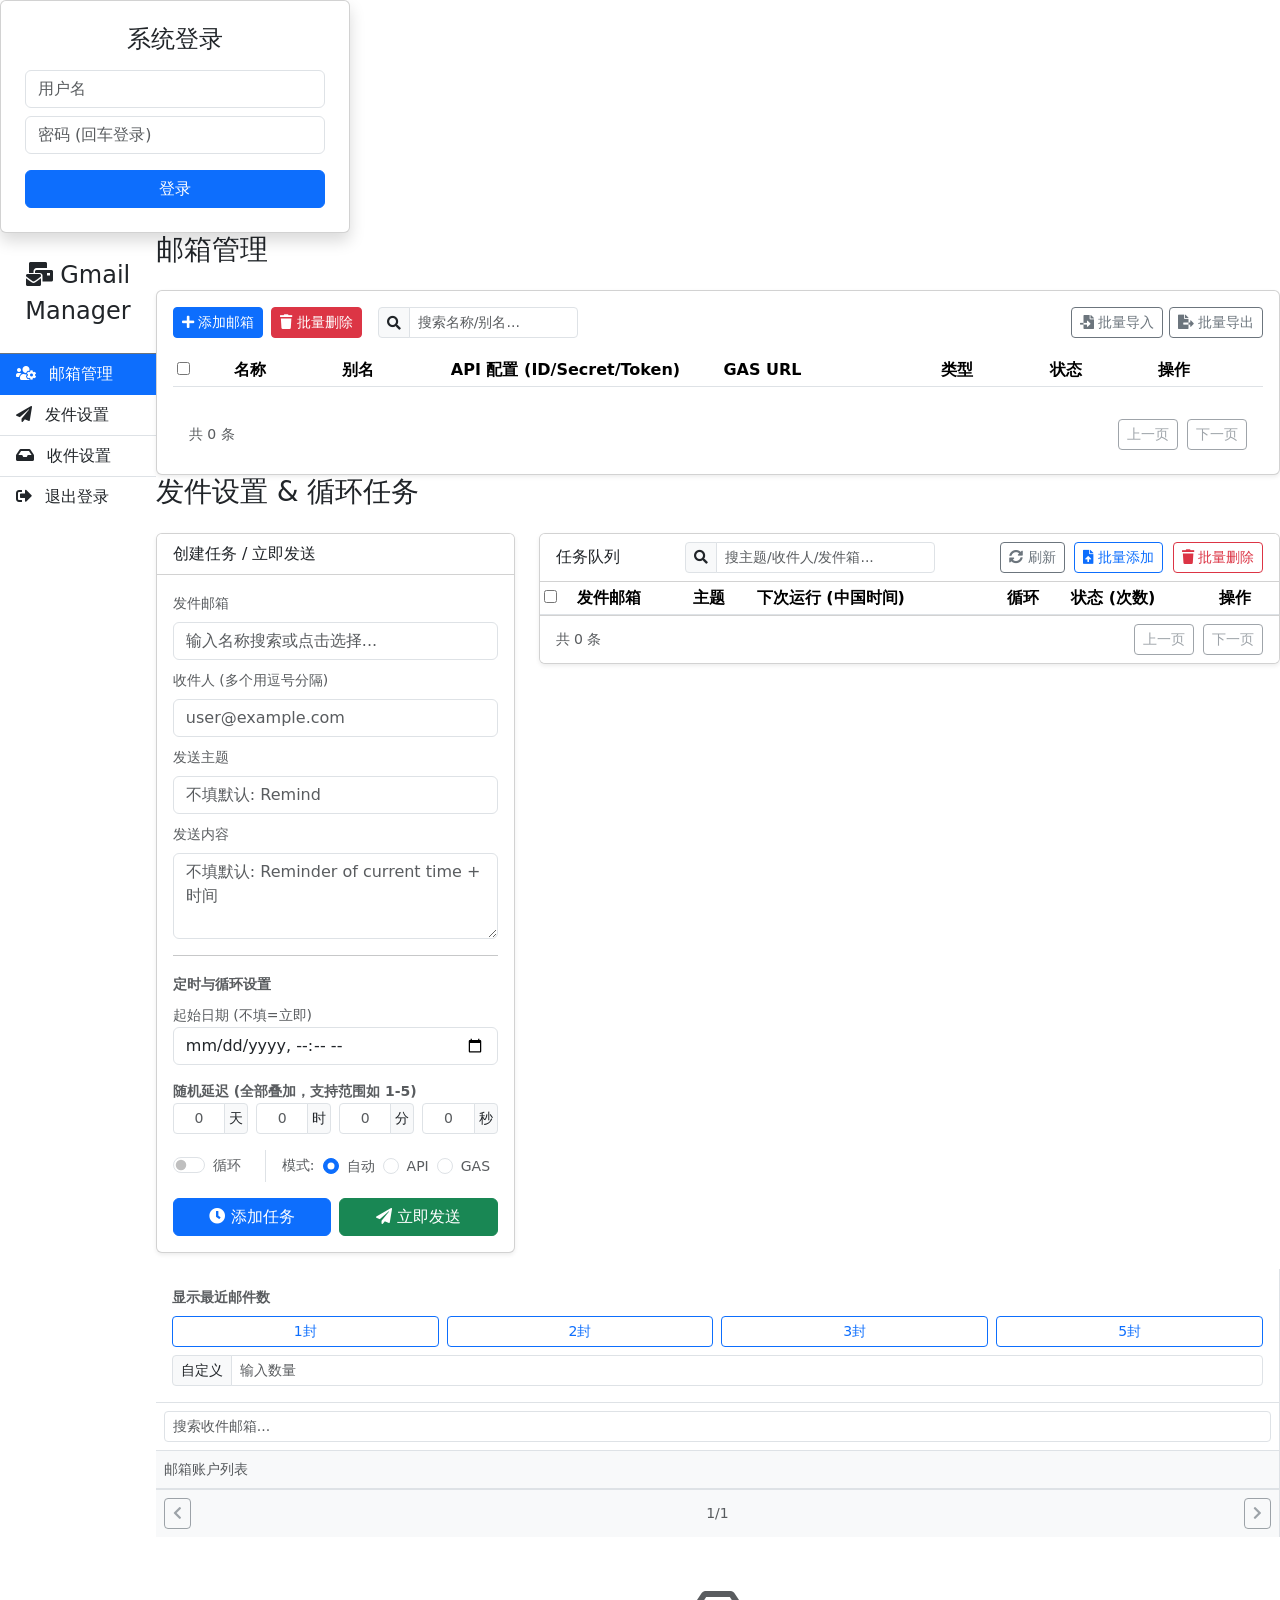
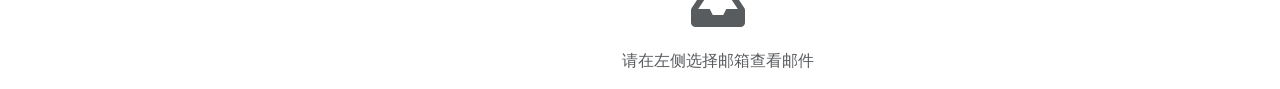
==== admin/index.html @ 2db973b3 "Create index.html" ====
<!DOCTYPE html>
<html lang="zh-CN">
<head>
    <meta charset="UTF-8">
    <meta name="viewport" content="width=device-width, initial-scale=1.0">
    <title>Gmail 管理系统 (Pro)</title>
    <link href="https://cdnjs.cloudflare.com/ajax/libs/bootstrap/5.3.0/css/bootstrap.min.css" rel="stylesheet">
    <link href="../assets/all.min.css" rel="stylesheet">
    <link href="style.css" rel="stylesheet">
</head>
<body>

    <div id="mouse-toast"></div>

    <div id="login-overlay">
        <div class="card p-4 shadow" style="width: 350px;">
            <h4 class="text-center mb-3">系统登录</h4>
            <input type="text" id="admin-user" class="form-control mb-2" placeholder="用户名">
            <input type="password" id="admin-pass" class="form-control mb-3" placeholder="密码 (回车登录)">
            <button class="btn btn-primary w-100" onclick="doLogin()">登录</button>
        </div>
    </div>

    <div class="d-flex" id="wrapper">
        <div id="sidebar-wrapper">
            <div class="sidebar-heading text-center py-4 fs-4 border-bottom border-secondary">
                <i class="fas fa-mail-bulk"></i> Gmail Manager
            </div>
            <div class="list-group list-group-flush">
                <a href="#" class="list-group-item list-group-item-action active" onclick="showSection('section-accounts')"><i class="fas fa-users-cog me-2"></i> 邮箱管理</a>
                <a href="#" class="list-group-item list-group-item-action" onclick="showSection('section-send')"><i class="fas fa-paper-plane me-2"></i> 发件设置</a>
                <a href="#" class="list-group-item list-group-item-action" onclick="showSection('section-receive')"><i class="fas fa-inbox me-2"></i> 收件设置</a>
                <a href="#" class="list-group-item list-group-item-action" onclick="doLogout()"><i class="fas fa-sign-out-alt me-2"></i> 退出登录</a>
            </div>
        </div>

        <div id="page-content-wrapper">
            
            <div id="section-accounts" class="content-section active">
                <h3 class="mb-4">邮箱管理</h3>
                <div class="card shadow-sm">
                    <div class="card-body">
                        <div class="mb-3 d-flex gap-2 align-items-center flex-wrap">
                            <button class="btn btn-sm btn-primary" onclick="openAddModal()"><i class="fas fa-plus"></i> 添加邮箱</button>
                            <button class="btn btn-sm btn-danger" onclick="batchDelAccounts()"><i class="fas fa-trash"></i> 批量删除</button>
                            
                            <div class="input-group input-group-sm ms-2" style="width: 200px;">
                                <span class="input-group-text"><i class="fas fa-search"></i></span>
                                <input type="text" class="form-control" placeholder="搜索名称/别名..." onkeyup="filterAccounts(this.value)">
                            </div>

                            <div class="ms-auto">
                                <button class="btn btn-sm btn-outline-secondary" onclick="openBatchAccountModal()"><i class="fas fa-file-import"></i> 批量导入</button>
                                <button class="btn btn-sm btn-outline-secondary" onclick="exportAccounts()"><i class="fas fa-file-export"></i> 批量导出</button>
                            </div>
                        </div>
                        
                        <table class="table table-hover table-sm align-middle">
                            <thead>
                                <tr>
                                    <th><input type="checkbox" id="check-all-acc" onchange="toggleAll('acc')"></th>
                                    <th>名称</th>
                                    <th>别名</th>
                                    <th style="width: 25%">API 配置 (ID/Secret/Token)</th>
                                    <th style="width: 20%">GAS URL</th>
                                    <th>类型</th>
                                    <th>状态</th>
                                    <th>操作</th>
                                </tr>
                            </thead>
                            <tbody id="account-list-body"></tbody>
                        </table>
                        
                        <div class="card-footer bg-white d-flex justify-content-between align-items-center border-top-0 pt-3" id="acc-pagination-container">
                            <small class="text-muted" id="acc-page-info">共 0 条</small>
                            <div>
                                <button class="btn btn-sm btn-outline-secondary" id="btn-prev-acc" onclick="changeAccountPage(-1)" disabled>上一页</button>
                                <button class="btn btn-sm btn-outline-secondary ms-1" id="btn-next-acc" onclick="changeAccountPage(1)" disabled>下一页</button>
                            </div>
                        </div>
                    </div>
                </div>
            </div>

            <div id="section-send" class="content-section">
                <h3 class="mb-4">发件设置 & 循环任务</h3>
                <div class="row">
                    <div class="col-md-4">
                        <div class="card shadow-sm mb-3">
                            <div class="card-header bg-white" id="task-card-title">创建任务 / 立即发送</div>
                            <div class="card-body">
                                <input type="hidden" id="edit-task-id">
                                <label class="form-label text-muted small">发件邮箱</label>
                                <input class="form-control mb-2" list="account-list-options" id="send-account-input" placeholder="输入名称搜索或点击选择...">
                                <datalist id="account-list-options"></datalist>
                                <label class="form-label text-muted small">收件人 (多个用逗号分隔)</label>
                                <input type="text" class="form-control mb-2" id="send-to" placeholder="user@example.com">
                                <label class="form-label text-muted small">发送主题</label>
                                <input type="text" class="form-control mb-2" id="send-subject" placeholder="不填默认: Remind">
                                <label class="form-label text-muted small">发送内容</label>
                                <textarea class="form-control mb-2" id="send-content" rows="3" placeholder="不填默认: Reminder of current time + 时间"></textarea>
                                <hr>
                                <label class="form-label fw-bold text-muted small">定时与循环设置</label>
                                <div class="mb-2">
                                    <label class="small text-muted">起始日期 (不填=立即)</label>
                                    <input type="datetime-local" class="form-control" id="date-a">
                                </div>
                                
                                <label class="small text-muted fw-bold mt-2">随机延迟 (全部叠加，支持范围如 1-5)</label>
                                <div class="row g-2 mb-3">
                                    <div class="col-3">
                                        <div class="input-group input-group-sm">
                                            <input type="text" class="form-control text-center" id="delay-d" placeholder="0">
                                            <span class="input-group-text px-1">天</span>
                                        </div>
                                    </div>
                                    <div class="col-3">
                                        <div class="input-group input-group-sm">
                                            <input type="text" class="form-control text-center" id="delay-h" placeholder="0">
                                            <span class="input-group-text px-1">时</span>
                                        </div>
                                    </div>
                                    <div class="col-3">
                                        <div class="input-group input-group-sm">
                                            <input type="text" class="form-control text-center" id="delay-m" placeholder="0">
                                            <span class="input-group-text px-1">分</span>
                                        </div>
                                    </div>
                                    <div class="col-3">
                                        <div class="input-group input-group-sm">
                                            <input type="text" class="form-control text-center" id="delay-s" placeholder="0">
                                            <span class="input-group-text px-1">秒</span>
                                        </div>
                                    </div>
                                </div>

                                <div class="mb-3 d-flex align-items-center flex-wrap">
                                    <div class="form-check form-switch me-4">
                                        <input class="form-check-input" type="checkbox" id="loop-switch">
                                        <label class="form-check-label small text-muted" for="loop-switch">循环</label>
                                    </div>
                                    <div class="d-flex align-items-center gap-2 border-start ps-3 py-1">
                                        <span class="text-muted small">模式:</span>
                                        <div class="form-check mb-0">
                                            <input class="form-check-input" type="radio" name="pref-mode" id="pref-auto" checked>
                                            <label class="form-check-label small text-muted" for="pref-auto">自动</label>
                                        </div>
                                        <div class="form-check mb-0">
                                            <input class="form-check-input" type="radio" name="pref-mode" id="pref-api">
                                            <label class="form-check-label small text-muted" for="pref-api">API</label>
                                        </div>
                                        <div class="form-check mb-0">
                                            <input class="form-check-input" type="radio" name="pref-mode" id="pref-gas">
                                            <label class="form-check-label small text-muted" for="pref-gas">GAS</label>
                                        </div>
                                    </div>
                                </div>
                                <div class="d-flex gap-2">
                                    <button class="btn btn-primary flex-fill" id="btn-save-task" onclick="saveTask()"><i class="fas fa-clock"></i> 添加任务</button>
                                    <button class="btn btn-secondary flex-fill d-none" id="btn-cancel-edit" onclick="cancelEditTask()">取消</button>
                                    <button class="btn btn-success flex-fill" onclick="sendNow()"><i class="fas fa-paper-plane"></i> 立即发送</button>
                                </div>
                            </div>
                        </div>
                    </div>
                    <div class="col-md-8">
                        <div class="card shadow-sm">
                            <div class="card-header bg-white d-flex justify-content-between align-items-center">
                                <span>任务队列</span>
                                
                                <div class="input-group input-group-sm mx-2" style="width: 250px;">
                                    <span class="input-group-text"><i class="fas fa-search"></i></span>
                                    <input type="text" class="form-control" placeholder="搜主题/收件人/发件箱..." onkeyup="filterTasks(this.value)">
                                </div>

                                <div>
                                    <button class="btn btn-sm btn-outline-secondary me-1" onclick="loadTasks(currentTaskPage)"><i class="fas fa-sync-alt"></i> 刷新</button>
                                    <button class="btn btn-sm btn-outline-primary me-1" onclick="openBatchTaskModal()"><i class="fas fa-file-upload"></i> 批量添加</button>
                                    <button class="btn btn-sm btn-outline-danger" onclick="batchDelTasks()"><i class="fas fa-trash"></i> 批量删除</button>
                                </div>
                            </div>
                            <div class="card-body p-0" style="overflow-x: auto;">
                                <table class="table table-sm table-striped m-0">
                                    <thead>
                                        <tr>
                                            <th><input type="checkbox" id="check-all-task" onchange="toggleAll('task')"></th>
                                            <th>发件邮箱</th>
                                            <th>主题</th>
                                            <th>下次运行 (中国时间)</th>
                                            <th>循环</th>
                                            <th>状态 (次数)</th>
                                            <th>操作</th>
                                        </tr>
                                    </thead>
                                    <tbody id="task-list-body"></tbody>
                                </table>
                            </div>
                            <div class="card-footer bg-white d-flex justify-content-between align-items-center">
                                <small class="text-muted" id="task-page-info">共 0 条</small>
                                <div>
                                    <button class="btn btn-sm btn-outline-secondary" id="btn-prev-task" onclick="changeTaskPage(-1)" disabled>上一页</button>
                                    <button class="btn btn-sm btn-outline-secondary ms-1" id="btn-next-task" onclick="changeTaskPage(1)" disabled>下一页</button>
                                </div>
                            </div>
                        </div>
                    </div>
                </div>
            </div>

            <div id="section-receive" class="content-section p-0">
                <div class="split-view">
                    <div class="col-c bg-light border-end">
                        <div class="p-3 border-bottom bg-white">
                            <label class="form-label small text-muted mb-2 fw-bold">显示最近邮件数</label>
                            <div class="d-flex gap-2 mb-2">
                                <button class="btn btn-outline-primary btn-sm flex-fill limit-btn" onclick="setLimit(1)">1封</button>
                                <button class="btn btn-outline-primary btn-sm flex-fill limit-btn" onclick="setLimit(2)">2封</button>
                                <button class="btn btn-outline-primary btn-sm flex-fill limit-btn" onclick="setLimit(3)">3封</button>
                                <button class="btn btn-outline-primary btn-sm flex-fill limit-btn" onclick="setLimit(5)">5封</button>
                            </div>
                            <div class="input-group input-group-sm">
                                <span class="input-group-text">自定义</span>
                                <input type="number" class="form-control" id="custom-limit-input" placeholder="输入数量" onchange="setCustomLimit(this.value)">
                            </div>
                        </div>

                        <div class="p-2 border-bottom bg-white">
                            <input type="text" class="form-control form-control-sm" placeholder="搜索收件邮箱..." onkeyup="filterInboxAccounts(this.value)">
                        </div>
                        
                        <div class="p-2 text-muted small bg-light border-bottom d-flex justify-content-between align-items-center">
                            <span>邮箱账户列表</span>
                        </div>
                        
                        <div id="inbox-account-list" class="list-group list-group-flush flex-grow-1" style="font-size: 0.85rem; overflow-y: auto;"></div>
                        
                        <div class="p-2 border-top bg-light d-flex justify-content-between align-items-center mt-auto">
                            <button class="btn btn-sm btn-outline-secondary" id="btn-prev-inbox" onclick="changeInboxPage(-1)" disabled><i class="fas fa-chevron-left"></i></button>
                            <span class="small text-muted" id="inbox-page-info">1/1</span>
                            <button class="btn btn-sm btn-outline-secondary" id="btn-next-inbox" onclick="changeInboxPage(1)" disabled><i class="fas fa-chevron-right"></i></button>
                        </div>
                    </div>
                    
                    <div class="col-d bg-white">
                        <div id="email-content-view">
                            <div class="text-center mt-5 text-muted">
                                <i class="fas fa-inbox fa-3x mb-3"></i>
                                <p>请在左侧选择邮箱查看邮件</p>
                            </div>
                        </div>
                    </div>
                </div>
            </div>

        </div>
    </div>

    <div class="modal fade" id="addAccountModal" tabindex="-1">
        <div class="modal-dialog">
            <div class="modal-content">
                <div class="modal-header">
                    <h5 class="modal-title" id="accModalTitle">添加邮箱</h5>
                    <button type="button" class="btn-close" data-bs-dismiss="modal"></button>
                </div>
                <div class="modal-body">
                    <input type="hidden" id="acc-id">
                    <div class="mb-3">
                        <label class="form-label small text-muted">基本信息</label>
                        <input type="text" class="form-control mb-2" id="acc-name" placeholder="邮箱名 (唯一)">
                        <input type="text" class="form-control" id="acc-alias" placeholder="别名 (可选)">
                    </div>
                    
                    <div class="mb-3 p-2 border rounded bg-light">
                        <label class="form-label small fw-bold mb-1">Gmail API 设置 (可选)</label>
                        <div class="form-text mb-2" style="font-size:0.75rem">格式: Client ID, Client Secret, Refresh Token (逗号分隔)</div>
                        <textarea class="form-control" id="acc-api-config" rows="2" placeholder="ID,Secret,Token"></textarea>
                    </div>

                    <div class="mb-3 p-2 border rounded bg-light">
                        <label class="form-label small fw-bold mb-1">Gmail App (GAS) 设置 (可选)</label>
                        <input type="text" class="form-control" id="acc-gas-url" placeholder="https://script.google.com/macros/s/...">
                    </div>

                    <div class="form-check form-switch">
                        <input class="form-check-input" type="checkbox" id="acc-status" checked>
                        <label class="form-check-label text-muted">启用</label>
                    </div>
                </div>
                <div class="modal-footer">
                    <button type="button" class="btn btn-primary" onclick="saveAccount()">保存</button>
                </div>
            </div>
        </div>
    </div>

    <div class="modal fade" id="batchTaskModal" tabindex="-1">
        <div class="modal-dialog">
            <div class="modal-content">
                <div class="modal-header">
                    <h5 class="modal-title">批量添加任务 (JSON)</h5>
                    <button type="button" class="btn-close" data-bs-dismiss="modal"></button>
                </div>
                <div class="modal-body">
                    <p class="small text-muted">格式: <code>[{"account_id":1, "to_email":"a@b.com", "subject":"Hi", ...}]</code></p>
                    <textarea id="batch-task-json" class="form-control" rows="10" placeholder="在此粘贴 JSON 数组"></textarea>
                </div>
                <div class="modal-footer">
                    <button type="button" class="btn btn-primary" onclick="submitBatchTasks()">提交</button>
                </div>
            </div>
        </div>
    </div>

    <div class="modal fade" id="batchAccountImportModal" tabindex="-1">
        <div class="modal-dialog">
            <div class="modal-content">
                <div class="modal-header">
                    <h5 class="modal-title">批量导入邮箱账户</h5>
                    <button type="button" class="btn-close" data-bs-dismiss="modal"></button>
                </div>
                <div class="modal-body">
                    <ul class="nav nav-tabs mb-3" id="importTabs" role="tablist">
                        <li class="nav-item">
                            <button class="nav-link active" data-bs-toggle="tab" data-bs-target="#tab-paste" type="button">粘贴 JSON</button>
                        </li>
                        <li class="nav-item">
                            <button class="nav-link" data-bs-toggle="tab" data-bs-target="#tab-file" type="button">上传文件</button>
                        </li>
                    </ul>
                    
                    <div class="tab-content">
                        <div class="tab-pane fade show active" id="tab-paste">
                            <p class="small text-muted">请粘贴 JSON 数组格式的账户数据：</p>
                            <textarea id="import-acc-json" class="form-control" rows="10" placeholder='[{"name":"...", "api_config":"..."}]'></textarea>
                        </div>
                        <div class="tab-pane fade" id="tab-file">
                            <div class="mb-3">
                                <label for="import-acc-file-input" class="form-label">选择 JSON 文件</label>
                                <input class="form-control" type="file" id="import-acc-file-input" accept=".json">
                            </div>
                        </div>
                    </div>
                </div>
                <div class="modal-footer">
                    <button type="button" class="btn btn-secondary" data-bs-dismiss="modal">取消</button>
                    <button type="button" class="btn btn-primary" onclick="submitBatchAccountImport()">开始导入</button>
                </div>
            </div>
        </div>
    </div>

    <script src="https://cdnjs.cloudflare.com/ajax/libs/jquery/3.6.0/jquery.min.js"></script>
    <script src="https://cdnjs.cloudflare.com/ajax/libs/bootstrap/5.3.0/js/bootstrap.bundle.min.js"></script>
    <script src="script.js"></script>
</body>
</html>
---- assets/all.min.css ----
.fa,.fab,.fal,.far,.fas{-moz-osx-font-smoothing:grayscale;-webkit-font-smoothing:antialiased;display:inline-block;font-style:normal;font-variant:normal;text-rendering:auto;line-height:1}.fa-lg{font-size:1.33333em;line-height:.75em;vertical-align:-.0667em}.fa-xs{font-size:.75em}.fa-sm{font-size:.875em}.fa-1x{font-size:1em}.fa-2x{font-size:2em}.fa-3x{font-size:3em}.fa-4x{font-size:4em}.fa-5x{font-size:5em}.fa-6x{font-size:6em}.fa-7x{font-size:7em}.fa-8x{font-size:8em}.fa-9x{font-size:9em}.fa-10x{font-size:10em}.fa-fw{text-align:center;width:1.25em}.fa-ul{list-style-type:none;margin-left:2.5em;padding-left:0}.fa-ul>li{position:relative}.fa-li{left:-2em;position:absolute;text-align:center;width:2em;line-height:inherit}.fa-border{border:.08em solid #eee;border-radius:.1em;padding:.2em .25em .15em}.fa-pull-left{float:left}.fa-pull-right{float:right}.fa.fa-pull-left,.fab.fa-pull-left,.fal.fa-pull-left,.far.fa-pull-left,.fas.fa-pull-left{margin-right:.3em}.fa.fa-pull-right,.fab.fa-pull-right,.fal.fa-pull-right,.far.fa-pull-right,.fas.fa-pull-right{margin-left:.3em}.fa-spin{animation:fa-spin 2s infinite linear}.fa-pulse{animation:fa-spin 1s infinite steps(8)}@keyframes fa-spin{0%{transform:rotate(0deg)}to{transform:rotate(1turn)}}.fa-rotate-90{-ms-filter:"progid:DXImageTransform.Microsoft.BasicImage(rotation=1)";transform:rotate(90deg)}.fa-rotate-180{-ms-filter:"progid:DXImageTransform.Microsoft.BasicImage(rotation=2)";transform:rotate(180deg)}.fa-rotate-270{-ms-filter:"progid:DXImageTransform.Microsoft.BasicImage(rotation=3)";transform:rotate(270deg)}.fa-flip-horizontal{-ms-filter:"progid:DXImageTransform.Microsoft.BasicImage(rotation=0, mirror=1)";transform:scaleX(-1)}.fa-flip-vertical{transform:scaleY(-1)}.fa-flip-both,.fa-flip-horizontal.fa-flip-vertical,.fa-flip-vertical{-ms-filter:"progid:DXImageTransform.Microsoft.BasicImage(rotation=2, mirror=1)"}.fa-flip-both,.fa-flip-horizontal.fa-flip-vertical{transform:scale(-1)}:root .fa-flip-both,:root .fa-flip-horizontal,:root .fa-flip-vertical,:root .fa-rotate-90,:root .fa-rotate-180,:root .fa-rotate-270{filter:none}.fa-stack{display:inline-block;height:2em;line-height:2em;position:relative;vertical-align:middle;width:2.5em}.fa-stack-1x,.fa-stack-2x{left:0;position:absolute;text-align:center;width:100%}.fa-stack-1x{line-height:inherit}.fa-stack-2x{font-size:2em}.fa-inverse{color:#fff}.fa-500px:before{content:"\f26e"}.fa-abacus:before{content:"\f640"}.fa-accessible-icon:before{content:"\f368"}.fa-accusoft:before{content:"\f369"}.fa-acorn:before{content:"\f6ae"}.fa-acquisitions-incorporated:before{content:"\f6af"}.fa-ad:before{content:"\f641"}.fa-address-book:before{content:"\f2b9"}.fa-address-card:before{content:"\f2bb"}.fa-adjust:before{content:"\f042"}.fa-adn:before{content:"\f170"}.fa-adobe:before{content:"\f778"}.fa-adversal:before{content:"\f36a"}.fa-affiliatetheme:before{content:"\f36b"}.fa-air-freshener:before{content:"\f5d0"}.fa-alarm-clock:before{content:"\f34e"}.fa-algolia:before{content:"\f36c"}.fa-alicorn:before{content:"\f6b0"}.fa-align-center:before{content:"\f037"}.fa-align-justify:before{content:"\f039"}.fa-align-left:before{content:"\f036"}.fa-align-right:before{content:"\f038"}.fa-alipay:before{content:"\f642"}.fa-allergies:before{content:"\f461"}.fa-amazon:before{content:"\f270"}.fa-amazon-pay:before{content:"\f42c"}.fa-ambulance:before{content:"\f0f9"}.fa-american-sign-language-interpreting:before{content:"\f2a3"}.fa-amilia:before{content:"\f36d"}.fa-analytics:before{content:"\f643"}.fa-anchor:before{content:"\f13d"}.fa-android:before{content:"\f17b"}.fa-angel:before{content:"\f779"}.fa-angellist:before{content:"\f209"}.fa-angle-double-down:before{content:"\f103"}.fa-angle-double-left:before{content:"\f100"}.fa-angle-double-right:before{content:"\f101"}.fa-angle-double-up:before{content:"\f102"}.fa-angle-down:before{content:"\f107"}.fa-angle-left:before{content:"\f104"}.fa-angle-right:before{content:"\f105"}.fa-angle-up:before{content:"\f106"}.fa-angry:before{content:"\f556"}.fa-angrycreative:before{content:"\f36e"}.fa-angular:before{content:"\f420"}.fa-ankh:before{content:"\f644"}.fa-app-store:before{content:"\f36f"}.fa-app-store-ios:before{content:"\f370"}.fa-apper:before{content:"\f371"}.fa-apple:before{content:"\f179"}.fa-apple-alt:before{content:"\f5d1"}.fa-apple-crate:before{content:"\f6b1"}.fa-apple-pay:before{content:"\f415"}.fa-archive:before{content:"\f187"}.fa-archway:before{content:"\f557"}.fa-arrow-alt-circle-down:before{content:"\f358"}.fa-arrow-alt-circle-left:before{content:"\f359"}.fa-arrow-alt-circle-right:before{content:"\f35a"}.fa-arrow-alt-circle-up:before{content:"\f35b"}.fa-arrow-alt-down:before{content:"\f354"}.fa-arrow-alt-from-bottom:before{content:"\f346"}.fa-arrow-alt-from-left:before{content:"\f347"}.fa-arrow-alt-from-right:before{content:"\f348"}.fa-arrow-alt-from-top:before{content:"\f349"}.fa-arrow-alt-left:before{content:"\f355"}.fa-arrow-alt-right:before{content:"\f356"}.fa-arrow-alt-square-down:before{content:"\f350"}.fa-arrow-alt-square-left:before{content:"\f351"}.fa-arrow-alt-square-right:before{content:"\f352"}.fa-arrow-alt-square-up:before{content:"\f353"}.fa-arrow-alt-to-bottom:before{content:"\f34a"}.fa-arrow-alt-to-left:before{content:"\f34b"}.fa-arrow-alt-to-right:before{content:"\f34c"}.fa-arrow-alt-to-top:before{content:"\f34d"}.fa-arrow-alt-up:before{content:"\f357"}.fa-arrow-circle-down:before{content:"\f0ab"}.fa-arrow-circle-left:before{content:"\f0a8"}.fa-arrow-circle-right:before{content:"\f0a9"}.fa-arrow-circle-up:before{content:"\f0aa"}.fa-arrow-down:before{content:"\f063"}.fa-arrow-from-bottom:before{content:"\f342"}.fa-arrow-from-left:before{content:"\f343"}.fa-arrow-from-right:before{content:"\f344"}.fa-arrow-from-top:before{content:"\f345"}.fa-arrow-left:before{content:"\f060"}.fa-arrow-right:before{content:"\f061"}.fa-arrow-square-down:before{content:"\f339"}.fa-arrow-square-left:before{content:"\f33a"}.fa-arrow-square-right:before{content:"\f33b"}.fa-arrow-square-up:before{content:"\f33c"}.fa-arrow-to-bottom:before{content:"\f33d"}.fa-arrow-to-left:before{content:"\f33e"}.fa-arrow-to-right:before{content:"\f340"}.fa-arrow-to-top:before{content:"\f341"}.fa-arrow-up:before{content:"\f062"}.fa-arrows:before{content:"\f047"}.fa-arrows-alt:before{content:"\f0b2"}.fa-arrows-alt-h:before{content:"\f337"}.fa-arrows-alt-v:before{content:"\f338"}.fa-arrows-h:before{content:"\f07e"}.fa-arrows-v:before{content:"\f07d"}.fa-artstation:before{content:"\f77a"}.fa-assistive-listening-systems:before{content:"\f2a2"}.fa-asterisk:before{content:"\f069"}.fa-asymmetrik:before{content:"\f372"}.fa-at:before{content:"\f1fa"}.fa-atlas:before{content:"\f558"}.fa-atlassian:before{content:"\f77b"}.fa-atom:before{content:"\f5d2"}.fa-atom-alt:before{content:"\f5d3"}.fa-audible:before{content:"\f373"}.fa-audio-description:before{content:"\f29e"}.fa-autoprefixer:before{content:"\f41c"}.fa-avianex:before{content:"\f374"}.fa-aviato:before{content:"\f421"}.fa-award:before{content:"\f559"}.fa-aws:before{content:"\f375"}.fa-axe:before{content:"\f6b2"}.fa-axe-battle:before{content:"\f6b3"}.fa-baby:before{content:"\f77c"}.fa-baby-carriage:before{content:"\f77d"}.fa-backpack:before{content:"\f5d4"}.fa-backspace:before{content:"\f55a"}.fa-backward:before{content:"\f04a"}.fa-bacon:before{content:"\f7e5"}.fa-badge:before{content:"\f335"}.fa-badge-check:before{content:"\f336"}.fa-badge-dollar:before{content:"\f645"}.fa-badge-percent:before{content:"\f646"}.fa-badger-honey:before{content:"\f6b4"}.fa-balance-scale:before{content:"\f24e"}.fa-balance-scale-left:before{content:"\f515"}.fa-balance-scale-right:before{content:"\f516"}.fa-ball-pile:before{content:"\f77e"}.fa-ballot:before{content:"\f732"}.fa-ballot-check:before{content:"\f733"}.fa-ban:before{content:"\f05e"}.fa-band-aid:before{content:"\f462"}.fa-bandcamp:before{content:"\f2d5"}.fa-barcode:before{content:"\f02a"}.fa-barcode-alt:before{content:"\f463"}.fa-barcode-read:before{content:"\f464"}.fa-barcode-scan:before{content:"\f465"}.fa-bars:before{content:"\f0c9"}.fa-baseball:before{content:"\f432"}.fa-baseball-ball:before{content:"\f433"}.fa-basketball-ball:before{content:"\f434"}.fa-basketball-hoop:before{content:"\f435"}.fa-bat:before{content:"\f6b5"}.fa-bath:before{content:"\f2cd"}.fa-battery-bolt:before{content:"\f376"}.fa-battery-empty:before{content:"\f244"}.fa-battery-full:before{content:"\f240"}.fa-battery-half:before{content:"\f242"}.fa-battery-quarter:before{content:"\f243"}.fa-battery-slash:before{content:"\f377"}.fa-battery-three-quarters:before{content:"\f241"}.fa-bed:before{content:"\f236"}.fa-beer:before{content:"\f0fc"}.fa-behance:before{content:"\f1b4"}.fa-behance-square:before{content:"\f1b5"}.fa-bell:before{content:"\f0f3"}.fa-bell-school:before{content:"\f5d5"}.fa-bell-school-slash:before{content:"\f5d6"}.fa-bell-slash:before{content:"\f1f6"}.fa-bells:before{content:"\f77f"}.fa-bezier-curve:before{content:"\f55b"}.fa-bible:before{content:"\f647"}.fa-bicycle:before{content:"\f206"}.fa-bimobject:before{content:"\f378"}.fa-binoculars:before{content:"\f1e5"}.fa-biohazard:before{content:"\f780"}.fa-birthday-cake:before{content:"\f1fd"}.fa-bitbucket:before{content:"\f171"}.fa-bitcoin:before{content:"\f379"}.fa-bity:before{content:"\f37a"}.fa-black-tie:before{content:"\f27e"}.fa-blackberry:before{content:"\f37b"}.fa-blanket:before{content:"\f498"}.fa-blender:before{content:"\f517"}.fa-blender-phone:before{content:"\f6b6"}.fa-blind:before{content:"\f29d"}.fa-blog:before{content:"\f781"}.fa-blogger:before{content:"\f37c"}.fa-blogger-b:before{content:"\f37d"}.fa-bluetooth:before{content:"\f293"}.fa-bluetooth-b:before{content:"\f294"}.fa-bold:before{content:"\f032"}.fa-bolt:before{content:"\f0e7"}.fa-bomb:before{content:"\f1e2"}.fa-bone:before{content:"\f5d7"}.fa-bone-break:before{content:"\f5d8"}.fa-bong:before{content:"\f55c"}.fa-book:before{content:"\f02d"}.fa-book-alt:before{content:"\f5d9"}.fa-book-dead:before{content:"\f6b7"}.fa-book-heart:before{content:"\f499"}.fa-book-medical:before{content:"\f7e6"}.fa-book-open:before{content:"\f518"}.fa-book-reader:before{content:"\f5da"}.fa-book-spells:before{content:"\f6b8"}.fa-book-user:before{content:"\f7e7"}.fa-bookmark:before{content:"\f02e"}.fa-books:before{content:"\f5db"}.fa-books-medical:before{content:"\f7e8"}.fa-boot:before{content:"\f782"}.fa-booth-curtain:before{content:"\f734"}.fa-bow-arrow:before{content:"\f6b9"}.fa-bowling-ball:before{content:"\f436"}.fa-bowling-pins:before{content:"\f437"}.fa-box:before{content:"\f466"}.fa-box-alt:before{content:"\f49a"}.fa-box-ballot:before{content:"\f735"}.fa-box-check:before{content:"\f467"}.fa-box-fragile:before{content:"\f49b"}.fa-box-full:before{content:"\f49c"}.fa-box-heart:before{content:"\f49d"}.fa-box-open:before{content:"\f49e"}.fa-box-up:before{content:"\f49f"}.fa-box-usd:before{content:"\f4a0"}.fa-boxes:before{content:"\f468"}.fa-boxes-alt:before{content:"\f4a1"}.fa-boxing-glove:before{content:"\f438"}.fa-brackets:before{content:"\f7e9"}.fa-brackets-curly:before{content:"\f7ea"}.fa-braille:before{content:"\f2a1"}.fa-brain:before{content:"\f5dc"}.fa-bread-loaf:before{content:"\f7eb"}.fa-bread-slice:before{content:"\f7ec"}.fa-briefcase:before{content:"\f0b1"}.fa-briefcase-medical:before{content:"\f469"}.fa-broadcast-tower:before{content:"\f519"}.fa-broom:before{content:"\f51a"}.fa-browser:before{content:"\f37e"}.fa-brush:before{content:"\f55d"}.fa-btc:before{content:"\f15a"}.fa-bug:before{content:"\f188"}.fa-building:before{content:"\f1ad"}.fa-bullhorn:before{content:"\f0a1"}.fa-bullseye:before{content:"\f140"}.fa-bullseye-arrow:before{content:"\f648"}.fa-bullseye-pointer:before{content:"\f649"}.fa-burn:before{content:"\f46a"}.fa-buromobelexperte:before{content:"\f37f"}.fa-burrito:before{content:"\f7ed"}.fa-bus:before{content:"\f207"}.fa-bus-alt:before{content:"\f55e"}.fa-bus-school:before{content:"\f5dd"}.fa-business-time:before{content:"\f64a"}.fa-buysellads:before{content:"\f20d"}.fa-cabinet-filing:before{content:"\f64b"}.fa-calculator:before{content:"\f1ec"}.fa-calculator-alt:before{content:"\f64c"}.fa-calendar:before{content:"\f133"}.fa-calendar-alt:before{content:"\f073"}.fa-calendar-check:before{content:"\f274"}.fa-calendar-day:before{content:"\f783"}.fa-calendar-edit:before{content:"\f333"}.fa-calendar-exclamation:before{content:"\f334"}.fa-calendar-minus:before{content:"\f272"}.fa-calendar-plus:before{content:"\f271"}.fa-calendar-star:before{content:"\f736"}.fa-calendar-times:before{content:"\f273"}.fa-calendar-week:before{content:"\f784"}.fa-camera:before{content:"\f030"}.fa-camera-alt:before{content:"\f332"}.fa-camera-retro:before{content:"\f083"}.fa-campfire:before{content:"\f6ba"}.fa-campground:before{content:"\f6bb"}.fa-canadian-maple-leaf:before{content:"\f785"}.fa-candle-holder:before{content:"\f6bc"}.fa-candy-cane:before{content:"\f786"}.fa-candy-corn:before{content:"\f6bd"}.fa-cannabis:before{content:"\f55f"}.fa-capsules:before{content:"\f46b"}.fa-car:before{content:"\f1b9"}.fa-car-alt:before{content:"\f5de"}.fa-car-battery:before{content:"\f5df"}.fa-car-bump:before{content:"\f5e0"}.fa-car-crash:before{content:"\f5e1"}.fa-car-garage:before{content:"\f5e2"}.fa-car-mechanic:before{content:"\f5e3"}.fa-car-side:before{content:"\f5e4"}.fa-car-tilt:before{content:"\f5e5"}.fa-car-wash:before{content:"\f5e6"}.fa-caret-circle-down:before{content:"\f32d"}.fa-caret-circle-left:before{content:"\f32e"}.fa-caret-circle-right:before{content:"\f330"}.fa-caret-circle-up:before{content:"\f331"}.fa-caret-down:before{content:"\f0d7"}.fa-caret-left:before{content:"\f0d9"}.fa-caret-right:before{content:"\f0da"}.fa-caret-square-down:before{content:"\f150"}.fa-caret-square-left:before{content:"\f191"}.fa-caret-square-right:before{content:"\f152"}.fa-caret-square-up:before{content:"\f151"}.fa-caret-up:before{content:"\f0d8"}.fa-carrot:before{content:"\f787"}.fa-cart-arrow-down:before{content:"\f218"}.fa-cart-plus:before{content:"\f217"}.fa-cash-register:before{content:"\f788"}.fa-cat:before{content:"\f6be"}.fa-cauldron:before{content:"\f6bf"}.fa-cc-amazon-pay:before{content:"\f42d"}.fa-cc-amex:before{content:"\f1f3"}.fa-cc-apple-pay:before{content:"\f416"}.fa-cc-diners-club:before{content:"\f24c"}.fa-cc-discover:before{content:"\f1f2"}.fa-cc-jcb:before{content:"\f24b"}.fa-cc-mastercard:before{content:"\f1f1"}.fa-cc-paypal:before{content:"\f1f4"}.fa-cc-stripe:before{content:"\f1f5"}.fa-cc-visa:before{content:"\f1f0"}.fa-centercode:before{content:"\f380"}.fa-centos:before{content:"\f789"}.fa-certificate:before{content:"\f0a3"}.fa-chair:before{content:"\f6c0"}.fa-chair-office:before{content:"\f6c1"}.fa-chalkboard:before{content:"\f51b"}.fa-chalkboard-teacher:before{content:"\f51c"}.fa-charging-station:before{content:"\f5e7"}.fa-chart-area:before{content:"\f1fe"}.fa-chart-bar:before{content:"\f080"}.fa-chart-line:before{content:"\f201"}.fa-chart-line-down:before{content:"\f64d"}.fa-chart-network:before{content:"\f78a"}.fa-chart-pie:before{content:"\f200"}.fa-chart-pie-alt:before{content:"\f64e"}.fa-chart-scatter:before{content:"\f7ee"}.fa-check:before{content:"\f00c"}.fa-check-circle:before{content:"\f058"}.fa-check-double:before{content:"\f560"}.fa-check-square:before{content:"\f14a"}.fa-cheese:before{content:"\f7ef"}.fa-cheese-swiss:before{content:"\f7f0"}.fa-cheeseburger:before{content:"\f7f1"}.fa-chess:before{content:"\f439"}.fa-chess-bishop:before{content:"\f43a"}.fa-chess-bishop-alt:before{content:"\f43b"}.fa-chess-board:before{content:"\f43c"}.fa-chess-clock:before{content:"\f43d"}.fa-chess-clock-alt:before{content:"\f43e"}.fa-chess-king:before{content:"\f43f"}.fa-chess-king-alt:before{content:"\f440"}.fa-chess-knight:before{content:"\f441"}.fa-chess-knight-alt:before{content:"\f442"}.fa-chess-pawn:before{content:"\f443"}.fa-chess-pawn-alt:before{content:"\f444"}.fa-chess-queen:before{content:"\f445"}.fa-chess-queen-alt:before{content:"\f446"}.fa-chess-rook:before{content:"\f447"}.fa-chess-rook-alt:before{content:"\f448"}.fa-chevron-circle-down:before{content:"\f13a"}.fa-chevron-circle-left:before{content:"\f137"}.fa-chevron-circle-right:before{content:"\f138"}.fa-chevron-circle-up:before{content:"\f139"}.fa-chevron-double-down:before{content:"\f322"}.fa-chevron-double-left:before{content:"\f323"}.fa-chevron-double-right:before{content:"\f324"}.fa-chevron-double-up:before{content:"\f325"}.fa-chevron-down:before{content:"\f078"}.fa-chevron-left:before{content:"\f053"}.fa-chevron-right:before{content:"\f054"}.fa-chevron-square-down:before{content:"\f329"}.fa-chevron-square-left:before{content:"\f32a"}.fa-chevron-square-right:before{content:"\f32b"}.fa-chevron-square-up:before{content:"\f32c"}.fa-chevron-up:before{content:"\f077"}.fa-child:before{content:"\f1ae"}.fa-chimney:before{content:"\f78b"}.fa-chrome:before{content:"\f268"}.fa-church:before{content:"\f51d"}.fa-circle:before{content:"\f111"}.fa-circle-notch:before{content:"\f1ce"}.fa-city:before{content:"\f64f"}.fa-claw-marks:before{content:"\f6c2"}.fa-clinic-medical:before{content:"\f7f2"}.fa-clipboard:before{content:"\f328"}.fa-clipboard-check:before{content:"\f46c"}.fa-clipboard-list:before{content:"\f46d"}.fa-clipboard-list-check:before{content:"\f737"}.fa-clipboard-prescription:before{content:"\f5e8"}.fa-clipboard-user:before{content:"\f7f3"}.fa-clock:before{content:"\f017"}.fa-clone:before{content:"\f24d"}.fa-closed-captioning:before{content:"\f20a"}.fa-cloud:before{content:"\f0c2"}.fa-cloud-download:before{content:"\f0ed"}.fa-cloud-download-alt:before{content:"\f381"}.fa-cloud-drizzle:before{content:"\f738"}.fa-cloud-hail:before{content:"\f739"}.fa-cloud-hail-mixed:before{content:"\f73a"}.fa-cloud-meatball:before{content:"\f73b"}.fa-cloud-moon:before{content:"\f6c3"}.fa-cloud-moon-rain:before{content:"\f73c"}.fa-cloud-rain:before{content:"\f73d"}.fa-cloud-rainbow:before{content:"\f73e"}.fa-cloud-showers:before{content:"\f73f"}.fa-cloud-showers-heavy:before{content:"\f740"}.fa-cloud-sleet:before{content:"\f741"}.fa-cloud-snow:before{content:"\f742"}.fa-cloud-sun:before{content:"\f6c4"}.fa-cloud-sun-rain:before{content:"\f743"}.fa-cloud-upload:before{content:"\f0ee"}.fa-cloud-upload-alt:before{content:"\f382"}.fa-clouds:before{content:"\f744"}.fa-clouds-moon:before{content:"\f745"}.fa-clouds-sun:before{content:"\f746"}.fa-cloudscale:before{content:"\f383"}.fa-cloudsmith:before{content:"\f384"}.fa-cloudversify:before{content:"\f385"}.fa-club:before{content:"\f327"}.fa-cocktail:before{content:"\f561"}.fa-code:before{content:"\f121"}.fa-code-branch:before{content:"\f126"}.fa-code-commit:before{content:"\f386"}.fa-code-merge:before{content:"\f387"}.fa-codepen:before{content:"\f1cb"}.fa-codiepie:before{content:"\f284"}.fa-coffee:before{content:"\f0f4"}.fa-coffee-togo:before{content:"\f6c5"}.fa-coffin:before{content:"\f6c6"}.fa-cog:before{content:"\f013"}.fa-cogs:before{content:"\f085"}.fa-coins:before{content:"\f51e"}.fa-columns:before{content:"\f0db"}.fa-comment:before{content:"\f075"}.fa-comment-alt:before{content:"\f27a"}.fa-comment-alt-check:before{content:"\f4a2"}.fa-comment-alt-dollar:before{content:"\f650"}.fa-comment-alt-dots:before{content:"\f4a3"}.fa-comment-alt-edit:before{content:"\f4a4"}.fa-comment-alt-exclamation:before{content:"\f4a5"}.fa-comment-alt-lines:before{content:"\f4a6"}.fa-comment-alt-medical:before{content:"\f7f4"}.fa-comment-alt-minus:before{content:"\f4a7"}.fa-comment-alt-plus:before{content:"\f4a8"}.fa-comment-alt-slash:before{content:"\f4a9"}.fa-comment-alt-smile:before{content:"\f4aa"}.fa-comment-alt-times:before{content:"\f4ab"}.fa-comment-check:before{content:"\f4ac"}.fa-comment-dollar:before{content:"\f651"}.fa-comment-dots:before{content:"\f4ad"}.fa-comment-edit:before{content:"\f4ae"}.fa-comment-exclamation:before{content:"\f4af"}.fa-comment-lines:before{content:"\f4b0"}.fa-comment-medical:before{content:"\f7f5"}.fa-comment-minus:before{content:"\f4b1"}.fa-comment-plus:before{content:"\f4b2"}.fa-comment-slash:before{content:"\f4b3"}.fa-comment-smile:before{content:"\f4b4"}.fa-comment-times:before{content:"\f4b5"}.fa-comments:before{content:"\f086"}.fa-comments-alt:before{content:"\f4b6"}.fa-comments-alt-dollar:before{content:"\f652"}.fa-comments-dollar:before{content:"\f653"}.fa-compact-disc:before{content:"\f51f"}.fa-compass:before{content:"\f14e"}.fa-compass-slash:before{content:"\f5e9"}.fa-compress:before{content:"\f066"}.fa-compress-alt:before{content:"\f422"}.fa-compress-arrows-alt:before{content:"\f78c"}.fa-compress-wide:before{content:"\f326"}.fa-concierge-bell:before{content:"\f562"}.fa-confluence:before{content:"\f78d"}.fa-connectdevelop:before{content:"\f20e"}.fa-container-storage:before{content:"\f4b7"}.fa-contao:before{content:"\f26d"}.fa-conveyor-belt:before{content:"\f46e"}.fa-conveyor-belt-alt:before{content:"\f46f"}.fa-cookie:before{content:"\f563"}.fa-cookie-bite:before{content:"\f564"}.fa-copy:before{content:"\f0c5"}.fa-copyright:before{content:"\f1f9"}.fa-corn:before{content:"\f6c7"}.fa-couch:before{content:"\f4b8"}.fa-cow:before{content:"\f6c8"}.fa-cpanel:before{content:"\f388"}.fa-creative-commons:before{content:"\f25e"}.fa-creative-commons-by:before{content:"\f4e7"}.fa-creative-commons-nc:before{content:"\f4e8"}.fa-creative-commons-nc-eu:before{content:"\f4e9"}.fa-creative-commons-nc-jp:before{content:"\f4ea"}.fa-creative-commons-nd:before{content:"\f4eb"}.fa-creative-commons-pd:before{content:"\f4ec"}.fa-creative-commons-pd-alt:before{content:"\f4ed"}.fa-creative-commons-remix:before{content:"\f4ee"}.fa-creative-commons-sa:before{content:"\f4ef"}.fa-creative-commons-sampling:before{content:"\f4f0"}.fa-creative-commons-sampling-plus:before{content:"\f4f1"}.fa-creative-commons-share:before{content:"\f4f2"}.fa-creative-commons-zero:before{content:"\f4f3"}.fa-credit-card:before{content:"\f09d"}.fa-credit-card-blank:before{content:"\f389"}.fa-credit-card-front:before{content:"\f38a"}.fa-cricket:before{content:"\f449"}.fa-critical-role:before{content:"\f6c9"}.fa-croissant:before{content:"\f7f6"}.fa-crop:before{content:"\f125"}.fa-crop-alt:before{content:"\f565"}.fa-cross:before{content:"\f654"}.fa-crosshairs:before{content:"\f05b"}.fa-crow:before{content:"\f520"}.fa-crown:before{content:"\f521"}.fa-crutch:before{content:"\f7f7"}.fa-crutches:before{content:"\f7f8"}.fa-css3:before{content:"\f13c"}.fa-css3-alt:before{content:"\f38b"}.fa-cube:before{content:"\f1b2"}.fa-cubes:before{content:"\f1b3"}.fa-curling:before{content:"\f44a"}.fa-cut:before{content:"\f0c4"}.fa-cuttlefish:before{content:"\f38c"}.fa-d-and-d:before{content:"\f38d"}.fa-d-and-d-beyond:before{content:"\f6ca"}.fa-dagger:before{content:"\f6cb"}.fa-dashcube:before{content:"\f210"}.fa-database:before{content:"\f1c0"}.fa-deaf:before{content:"\f2a4"}.fa-debug:before{content:"\f7f9"}.fa-deer:before{content:"\f78e"}.fa-deer-rudolph:before{content:"\f78f"}.fa-delicious:before{content:"\f1a5"}.fa-democrat:before{content:"\f747"}.fa-deploydog:before{content:"\f38e"}.fa-deskpro:before{content:"\f38f"}.fa-desktop:before{content:"\f108"}.fa-desktop-alt:before{content:"\f390"}.fa-dev:before{content:"\f6cc"}.fa-deviantart:before{content:"\f1bd"}.fa-dewpoint:before{content:"\f748"}.fa-dharmachakra:before{content:"\f655"}.fa-dhl:before{content:"\f790"}.fa-diagnoses:before{content:"\f470"}.fa-diamond:before{content:"\f219"}.fa-diaspora:before{content:"\f791"}.fa-dice:before{content:"\f522"}.fa-dice-d10:before{content:"\f6cd"}.fa-dice-d12:before{content:"\f6ce"}.fa-dice-d20:before{content:"\f6cf"}.fa-dice-d4:before{content:"\f6d0"}.fa-dice-d6:before{content:"\f6d1"}.fa-dice-d8:before{content:"\f6d2"}.fa-dice-five:before{content:"\f523"}.fa-dice-four:before{content:"\f524"}.fa-dice-one:before{content:"\f525"}.fa-dice-six:before{content:"\f526"}.fa-dice-three:before{content:"\f527"}.fa-dice-two:before{content:"\f528"}.fa-digg:before{content:"\f1a6"}.fa-digital-ocean:before{content:"\f391"}.fa-digital-tachograph:before{content:"\f566"}.fa-diploma:before{content:"\f5ea"}.fa-directions:before{content:"\f5eb"}.fa-discord:before{content:"\f392"}.fa-discourse:before{content:"\f393"}.fa-disease:before{content:"\f7fa"}.fa-divide:before{content:"\f529"}.fa-dizzy:before{content:"\f567"}.fa-dna:before{content:"\f471"}.fa-do-not-enter:before{content:"\f5ec"}.fa-dochub:before{content:"\f394"}.fa-docker:before{content:"\f395"}.fa-dog:before{content:"\f6d3"}.fa-dog-leashed:before{content:"\f6d4"}.fa-dollar-sign:before{content:"\f155"}.fa-dolly:before{content:"\f472"}.fa-dolly-empty:before{content:"\f473"}.fa-dolly-flatbed:before{content:"\f474"}.fa-dolly-flatbed-alt:before{content:"\f475"}.fa-dolly-flatbed-empty:before{content:"\f476"}.fa-donate:before{content:"\f4b9"}.fa-door-closed:before{content:"\f52a"}.fa-door-open:before{content:"\f52b"}.fa-dot-circle:before{content:"\f192"}.fa-dove:before{content:"\f4ba"}.fa-download:before{content:"\f019"}.fa-draft2digital:before{content:"\f396"}.fa-drafting-compass:before{content:"\f568"}.fa-dragon:before{content:"\f6d5"}.fa-draw-circle:before{content:"\f5ed"}.fa-draw-polygon:before{content:"\f5ee"}.fa-draw-square:before{content:"\f5ef"}.fa-dreidel:before{content:"\f792"}.fa-dribbble:before{content:"\f17d"}.fa-dribbble-square:before{content:"\f397"}.fa-dropbox:before{content:"\f16b"}.fa-drum:before{content:"\f569"}.fa-drum-steelpan:before{content:"\f56a"}.fa-drumstick:before{content:"\f6d6"}.fa-drumstick-bite:before{content:"\f6d7"}.fa-drupal:before{content:"\f1a9"}.fa-duck:before{content:"\f6d8"}.fa-dumbbell:before{content:"\f44b"}.fa-dumpster:before{content:"\f793"}.fa-dumpster-fire:before{content:"\f794"}.fa-dungeon:before{content:"\f6d9"}.fa-dyalog:before{content:"\f399"}.fa-ear:before{content:"\f5f0"}.fa-ear-muffs:before{content:"\f795"}.fa-earlybirds:before{content:"\f39a"}.fa-ebay:before{content:"\f4f4"}.fa-eclipse:before{content:"\f749"}.fa-eclipse-alt:before{content:"\f74a"}.fa-edge:before{content:"\f282"}.fa-edit:before{content:"\f044"}.fa-egg:before{content:"\f7fb"}.fa-egg-fried:before{content:"\f7fc"}.fa-eject:before{content:"\f052"}.fa-elementor:before{content:"\f430"}.fa-elephant:before{content:"\f6da"}.fa-ellipsis-h:before{content:"\f141"}.fa-ellipsis-h-alt:before{content:"\f39b"}.fa-ellipsis-v:before{content:"\f142"}.fa-ellipsis-v-alt:before{content:"\f39c"}.fa-ello:before{content:"\f5f1"}.fa-ember:before{content:"\f423"}.fa-empire:before{content:"\f1d1"}.fa-empty-set:before{content:"\f656"}.fa-engine-warning:before{content:"\f5f2"}.fa-envelope:before{content:"\f0e0"}.fa-envelope-open:before{content:"\f2b6"}.fa-envelope-open-dollar:before{content:"\f657"}.fa-envelope-open-text:before{content:"\f658"}.fa-envelope-square:before{content:"\f199"}.fa-envira:before{content:"\f299"}.fa-equals:before{content:"\f52c"}.fa-eraser:before{content:"\f12d"}.fa-erlang:before{content:"\f39d"}.fa-ethereum:before{content:"\f42e"}.fa-ethernet:before{content:"\f796"}.fa-etsy:before{content:"\f2d7"}.fa-euro-sign:before{content:"\f153"}.fa-exchange:before{content:"\f0ec"}.fa-exchange-alt:before{content:"\f362"}.fa-exclamation:before{content:"\f12a"}.fa-exclamation-circle:before{content:"\f06a"}.fa-exclamation-square:before{content:"\f321"}.fa-exclamation-triangle:before{content:"\f071"}.fa-expand:before{content:"\f065"}.fa-expand-alt:before{content:"\f424"}.fa-expand-arrows:before{content:"\f31d"}.fa-expand-arrows-alt:before{content:"\f31e"}.fa-expand-wide:before{content:"\f320"}.fa-expeditedssl:before{content:"\f23e"}.fa-external-link:before{content:"\f08e"}.fa-external-link-alt:before{content:"\f35d"}.fa-external-link-square:before{content:"\f14c"}.fa-external-link-square-alt:before{content:"\f360"}.fa-eye:before{content:"\f06e"}.fa-eye-dropper:before{content:"\f1fb"}.fa-eye-evil:before{content:"\f6db"}.fa-eye-slash:before{content:"\f070"}.fa-facebook:before{content:"\f09a"}.fa-facebook-f:before{content:"\f39e"}.fa-facebook-messenger:before{content:"\f39f"}.fa-facebook-square:before{content:"\f082"}.fa-fantasy-flight-games:before{content:"\f6dc"}.fa-fast-backward:before{content:"\f049"}.fa-fast-forward:before{content:"\f050"}.fa-fax:before{content:"\f1ac"}.fa-feather:before{content:"\f52d"}.fa-feather-alt:before{content:"\f56b"}.fa-fedex:before{content:"\f797"}.fa-fedora:before{content:"\f798"}.fa-female:before{content:"\f182"}.fa-field-hockey:before{content:"\f44c"}.fa-fighter-jet:before{content:"\f0fb"}.fa-figma:before{content:"\f799"}.fa-file:before{content:"\f15b"}.fa-file-alt:before{content:"\f15c"}.fa-file-archive:before{content:"\f1c6"}.fa-file-audio:before{content:"\f1c7"}.fa-file-certificate:before{content:"\f5f3"}.fa-file-chart-line:before{content:"\f659"}.fa-file-chart-pie:before{content:"\f65a"}.fa-file-check:before{content:"\f316"}.fa-file-code:before{content:"\f1c9"}.fa-file-contract:before{content:"\f56c"}.fa-file-csv:before{content:"\f6dd"}.fa-file-download:before{content:"\f56d"}.fa-file-edit:before{content:"\f31c"}.fa-file-excel:before{content:"\f1c3"}.fa-file-exclamation:before{content:"\f31a"}.fa-file-export:before{content:"\f56e"}.fa-file-image:before{content:"\f1c5"}.fa-file-import:before{content:"\f56f"}.fa-file-invoice:before{content:"\f570"}.fa-file-invoice-dollar:before{content:"\f571"}.fa-file-medical:before{content:"\f477"}.fa-file-medical-alt:before{content:"\f478"}.fa-file-minus:before{content:"\f318"}.fa-file-pdf:before{content:"\f1c1"}.fa-file-plus:before{content:"\f319"}.fa-file-powerpoint:before{content:"\f1c4"}.fa-file-prescription:before{content:"\f572"}.fa-file-signature:before{content:"\f573"}.fa-file-spreadsheet:before{content:"\f65b"}.fa-file-times:before{content:"\f317"}.fa-file-upload:before{content:"\f574"}.fa-file-user:before{content:"\f65c"}.fa-file-video:before{content:"\f1c8"}.fa-file-word:before{content:"\f1c2"}.fa-files-medical:before{content:"\f7fd"}.fa-fill:before{content:"\f575"}.fa-fill-drip:before{content:"\f576"}.fa-film:before{content:"\f008"}.fa-film-alt:before{content:"\f3a0"}.fa-filter:before{content:"\f0b0"}.fa-fingerprint:before{content:"\f577"}.fa-fire:before{content:"\f06d"}.fa-fire-alt:before{content:"\f7e4"}.fa-fire-extinguisher:before{content:"\f134"}.fa-fire-smoke:before{content:"\f74b"}.fa-firefox:before{content:"\f269"}.fa-fireplace:before{content:"\f79a"}.fa-first-aid:before{content:"\f479"}.fa-first-order:before{content:"\f2b0"}.fa-first-order-alt:before{content:"\f50a"}.fa-firstdraft:before{content:"\f3a1"}.fa-fish:before{content:"\f578"}.fa-fish-cooked:before{content:"\f7fe"}.fa-fist-raised:before{content:"\f6de"}.fa-flag:before{content:"\f024"}.fa-flag-alt:before{content:"\f74c"}.fa-flag-checkered:before{content:"\f11e"}.fa-flag-usa:before{content:"\f74d"}.fa-flame:before{content:"\f6df"}.fa-flask:before{content:"\f0c3"}.fa-flask-poison:before{content:"\f6e0"}.fa-flask-potion:before{content:"\f6e1"}.fa-flickr:before{content:"\f16e"}.fa-flipboard:before{content:"\f44d"}.fa-flower:before{content:"\f7ff"}.fa-flower-daffodil:before{content:"\f800"}.fa-flower-tulip:before{content:"\f801"}.fa-flushed:before{content:"\f579"}.fa-fly:before{content:"\f417"}.fa-fog:before{content:"\f74e"}.fa-folder:before{content:"\f07b"}.fa-folder-minus:before{content:"\f65d"}.fa-folder-open:before{content:"\f07c"}.fa-folder-plus:before{content:"\f65e"}.fa-folder-times:before{content:"\f65f"}.fa-folder-tree:before{content:"\f802"}.fa-folders:before{content:"\f660"}.fa-font:before{content:"\f031"}.fa-font-awesome:before{content:"\f2b4"}.fa-font-awesome-alt:before{content:"\f35c"}.fa-font-awesome-flag:before{content:"\f425"}.fa-font-awesome-logo-full:before{content:"\f4e6"}.fa-fonticons:before{content:"\f280"}.fa-fonticons-fi:before{content:"\f3a2"}.fa-football-ball:before{content:"\f44e"}.fa-football-helmet:before{content:"\f44f"}.fa-forklift:before{content:"\f47a"}.fa-fort-awesome:before{content:"\f286"}.fa-fort-awesome-alt:before{content:"\f3a3"}.fa-forumbee:before{content:"\f211"}.fa-forward:before{content:"\f04e"}.fa-foursquare:before{content:"\f180"}.fa-fragile:before{content:"\f4bb"}.fa-free-code-camp:before{content:"\f2c5"}.fa-freebsd:before{content:"\f3a4"}.fa-french-fries:before{content:"\f803"}.fa-frog:before{content:"\f52e"}.fa-frosty-head:before{content:"\f79b"}.fa-frown:before{content:"\f119"}.fa-frown-open:before{content:"\f57a"}.fa-fulcrum:before{content:"\f50b"}.fa-function:before{content:"\f661"}.fa-funnel-dollar:before{content:"\f662"}.fa-futbol:before{content:"\f1e3"}.fa-galactic-republic:before{content:"\f50c"}.fa-galactic-senate:before{content:"\f50d"}.fa-gamepad:before{content:"\f11b"}.fa-gas-pump:before{content:"\f52f"}.fa-gas-pump-slash:before{content:"\f5f4"}.fa-gavel:before{content:"\f0e3"}.fa-gem:before{content:"\f3a5"}.fa-genderless:before{content:"\f22d"}.fa-get-pocket:before{content:"\f265"}.fa-gg:before{content:"\f260"}.fa-gg-circle:before{content:"\f261"}.fa-ghost:before{content:"\f6e2"}.fa-gift:before{content:"\f06b"}.fa-gift-card:before{content:"\f663"}.fa-gifts:before{content:"\f79c"}.fa-gingerbread-man:before{content:"\f79d"}.fa-git:before{content:"\f1d3"}.fa-git-square:before{content:"\f1d2"}.fa-github:before{content:"\f09b"}.fa-github-alt:before{content:"\f113"}.fa-github-square:before{content:"\f092"}.fa-gitkraken:before{content:"\f3a6"}.fa-gitlab:before{content:"\f296"}.fa-gitter:before{content:"\f426"}.fa-glass:before{content:"\f804"}.fa-glass-champagne:before{content:"\f79e"}.fa-glass-cheers:before{content:"\f79f"}.fa-glass-martini:before{content:"\f000"}.fa-glass-martini-alt:before{content:"\f57b"}.fa-glass-whiskey:before{content:"\f7a0"}.fa-glass-whiskey-rocks:before{content:"\f7a1"}.fa-glasses:before{content:"\f530"}.fa-glasses-alt:before{content:"\f5f5"}.fa-glide:before{content:"\f2a5"}.fa-glide-g:before{content:"\f2a6"}.fa-globe:before{content:"\f0ac"}.fa-globe-africa:before{content:"\f57c"}.fa-globe-americas:before{content:"\f57d"}.fa-globe-asia:before{content:"\f57e"}.fa-globe-europe:before{content:"\f7a2"}.fa-globe-snow:before{content:"\f7a3"}.fa-globe-stand:before{content:"\f5f6"}.fa-gofore:before{content:"\f3a7"}.fa-golf-ball:before{content:"\f450"}.fa-golf-club:before{content:"\f451"}.fa-goodreads:before{content:"\f3a8"}.fa-goodreads-g:before{content:"\f3a9"}.fa-google:before{content:"\f1a0"}.fa-google-drive:before{content:"\f3aa"}.fa-google-play:before{content:"\f3ab"}.fa-google-plus:before{content:"\f2b3"}.fa-google-plus-g:before{content:"\f0d5"}.fa-google-plus-square:before{content:"\f0d4"}.fa-google-wallet:before{content:"\f1ee"}.fa-gopuram:before{content:"\f664"}.fa-graduation-cap:before{content:"\f19d"}.fa-gratipay:before{content:"\f184"}.fa-grav:before{content:"\f2d6"}.fa-greater-than:before{content:"\f531"}.fa-greater-than-equal:before{content:"\f532"}.fa-grimace:before{content:"\f57f"}.fa-grin:before{content:"\f580"}.fa-grin-alt:before{content:"\f581"}.fa-grin-beam:before{content:"\f582"}.fa-grin-beam-sweat:before{content:"\f583"}.fa-grin-hearts:before{content:"\f584"}.fa-grin-squint:before{content:"\f585"}.fa-grin-squint-tears:before{content:"\f586"}.fa-grin-stars:before{content:"\f587"}.fa-grin-tears:before{content:"\f588"}.fa-grin-tongue:before{content:"\f589"}.fa-grin-tongue-squint:before{content:"\f58a"}.fa-grin-tongue-wink:before{content:"\f58b"}.fa-grin-wink:before{content:"\f58c"}.fa-grip-horizontal:before{content:"\f58d"}.fa-grip-lines:before{content:"\f7a4"}.fa-grip-lines-vertical:before{content:"\f7a5"}.fa-grip-vertical:before{content:"\f58e"}.fa-gripfire:before{content:"\f3ac"}.fa-grunt:before{content:"\f3ad"}.fa-guitar:before{content:"\f7a6"}.fa-gulp:before{content:"\f3ae"}.fa-h-square:before{content:"\f0fd"}.fa-h1:before{content:"\f313"}.fa-h2:before{content:"\f314"}.fa-h3:before{content:"\f315"}.fa-hacker-news:before{content:"\f1d4"}.fa-hacker-news-square:before{content:"\f3af"}.fa-hackerrank:before{content:"\f5f7"}.fa-hamburger:before{content:"\f805"}.fa-hammer:before{content:"\f6e3"}.fa-hammer-war:before{content:"\f6e4"}.fa-hamsa:before{content:"\f665"}.fa-hand-heart:before{content:"\f4bc"}.fa-hand-holding:before{content:"\f4bd"}.fa-hand-holding-box:before{content:"\f47b"}.fa-hand-holding-heart:before{content:"\f4be"}.fa-hand-holding-magic:before{content:"\f6e5"}.fa-hand-holding-seedling:before{content:"\f4bf"}.fa-hand-holding-usd:before{content:"\f4c0"}.fa-hand-holding-water:before{content:"\f4c1"}.fa-hand-lizard:before{content:"\f258"}.fa-hand-middle-finger:before{content:"\f806"}.fa-hand-paper:before{content:"\f256"}.fa-hand-peace:before{content:"\f25b"}.fa-hand-point-down:before{content:"\f0a7"}.fa-hand-point-left:before{content:"\f0a5"}.fa-hand-point-right:before{content:"\f0a4"}.fa-hand-point-up:before{content:"\f0a6"}.fa-hand-pointer:before{content:"\f25a"}.fa-hand-receiving:before{content:"\f47c"}.fa-hand-rock:before{content:"\f255"}.fa-hand-scissors:before{content:"\f257"}.fa-hand-spock:before{content:"\f259"}.fa-hands:before{content:"\f4c2"}.fa-hands-heart:before{content:"\f4c3"}.fa-hands-helping:before{content:"\f4c4"}.fa-hands-usd:before{content:"\f4c5"}.fa-handshake:before{content:"\f2b5"}.fa-handshake-alt:before{content:"\f4c6"}.fa-hanukiah:before{content:"\f6e6"}.fa-hard-hat:before{content:"\f807"}.fa-hashtag:before{content:"\f292"}.fa-hat-santa:before{content:"\f7a7"}.fa-hat-winter:before{content:"\f7a8"}.fa-hat-witch:before{content:"\f6e7"}.fa-hat-wizard:before{content:"\f6e8"}.fa-haykal:before{content:"\f666"}.fa-hdd:before{content:"\f0a0"}.fa-head-side:before{content:"\f6e9"}.fa-head-side-brain:before{content:"\f808"}.fa-head-side-medical:before{content:"\f809"}.fa-head-vr:before{content:"\f6ea"}.fa-heading:before{content:"\f1dc"}.fa-headphones:before{content:"\f025"}.fa-headphones-alt:before{content:"\f58f"}.fa-headset:before{content:"\f590"}.fa-heart:before{content:"\f004"}.fa-heart-broken:before{content:"\f7a9"}.fa-heart-circle:before{content:"\f4c7"}.fa-heart-rate:before{content:"\f5f8"}.fa-heart-square:before{content:"\f4c8"}.fa-heartbeat:before{content:"\f21e"}.fa-helicopter:before{content:"\f533"}.fa-helmet-battle:before{content:"\f6eb"}.fa-hexagon:before{content:"\f312"}.fa-highlighter:before{content:"\f591"}.fa-hiking:before{content:"\f6ec"}.fa-hippo:before{content:"\f6ed"}.fa-hips:before{content:"\f452"}.fa-hire-a-helper:before{content:"\f3b0"}.fa-history:before{content:"\f1da"}.fa-hockey-mask:before{content:"\f6ee"}.fa-hockey-puck:before{content:"\f453"}.fa-hockey-sticks:before{content:"\f454"}.fa-holly-berry:before{content:"\f7aa"}.fa-home:before{content:"\f015"}.fa-home-alt:before{content:"\f80a"}.fa-home-heart:before{content:"\f4c9"}.fa-home-lg:before{content:"\f80b"}.fa-home-lg-alt:before{content:"\f80c"}.fa-hood-cloak:before{content:"\f6ef"}.fa-hooli:before{content:"\f427"}.fa-hornbill:before{content:"\f592"}.fa-horse:before{content:"\f6f0"}.fa-horse-head:before{content:"\f7ab"}.fa-hospital:before{content:"\f0f8"}.fa-hospital-alt:before{content:"\f47d"}.fa-hospital-symbol:before{content:"\f47e"}.fa-hospital-user:before{content:"\f80d"}.fa-hospitals:before{content:"\f80e"}.fa-hot-tub:before{content:"\f593"}.fa-hotdog:before{content:"\f80f"}.fa-hotel:before{content:"\f594"}.fa-hotjar:before{content:"\f3b1"}.fa-hourglass:before{content:"\f254"}.fa-hourglass-end:before{content:"\f253"}.fa-hourglass-half:before{content:"\f252"}.fa-hourglass-start:before{content:"\f251"}.fa-house-damage:before{content:"\f6f1"}.fa-house-flood:before{content:"\f74f"}.fa-houzz:before{content:"\f27c"}.fa-hryvnia:before{content:"\f6f2"}.fa-html5:before{content:"\f13b"}.fa-hubspot:before{content:"\f3b2"}.fa-humidity:before{content:"\f750"}.fa-hurricane:before{content:"\f751"}.fa-i-cursor:before{content:"\f246"}.fa-ice-cream:before{content:"\f810"}.fa-ice-skate:before{content:"\f7ac"}.fa-icicles:before{content:"\f7ad"}.fa-id-badge:before{content:"\f2c1"}.fa-id-card:before{content:"\f2c2"}.fa-id-card-alt:before{content:"\f47f"}.fa-igloo:before{content:"\f7ae"}.fa-image:before{content:"\f03e"}.fa-images:before{content:"\f302"}.fa-imdb:before{content:"\f2d8"}.fa-inbox:before{content:"\f01c"}.fa-inbox-in:before{content:"\f310"}.fa-inbox-out:before{content:"\f311"}.fa-indent:before{content:"\f03c"}.fa-industry:before{content:"\f275"}.fa-industry-alt:before{content:"\f3b3"}.fa-infinity:before{content:"\f534"}.fa-info:before{content:"\f129"}.fa-info-circle:before{content:"\f05a"}.fa-info-square:before{content:"\f30f"}.fa-inhaler:before{content:"\f5f9"}.fa-instagram:before{content:"\f16d"}.fa-integral:before{content:"\f667"}.fa-intercom:before{content:"\f7af"}.fa-internet-explorer:before{content:"\f26b"}.fa-intersection:before{content:"\f668"}.fa-inventory:before{content:"\f480"}.fa-invision:before{content:"\f7b0"}.fa-ioxhost:before{content:"\f208"}.fa-island-tropical:before{content:"\f811"}.fa-italic:before{content:"\f033"}.fa-itunes:before{content:"\f3b4"}.fa-itunes-note:before{content:"\f3b5"}.fa-jack-o-lantern:before{content:"\f30e"}.fa-java:before{content:"\f4e4"}.fa-jedi:before{content:"\f669"}.fa-jedi-order:before{content:"\f50e"}.fa-jenkins:before{content:"\f3b6"}.fa-jira:before{content:"\f7b1"}.fa-joget:before{content:"\f3b7"}.fa-joint:before{content:"\f595"}.fa-joomla:before{content:"\f1aa"}.fa-journal-whills:before{content:"\f66a"}.fa-js:before{content:"\f3b8"}.fa-js-square:before{content:"\f3b9"}.fa-jsfiddle:before{content:"\f1cc"}.fa-kaaba:before{content:"\f66b"}.fa-kaggle:before{content:"\f5fa"}.fa-key:before{content:"\f084"}.fa-key-skeleton:before{content:"\f6f3"}.fa-keybase:before{content:"\f4f5"}.fa-keyboard:before{content:"\f11c"}.fa-keycdn:before{content:"\f3ba"}.fa-keynote:before{content:"\f66c"}.fa-khanda:before{content:"\f66d"}.fa-kickstarter:before{content:"\f3bb"}.fa-kickstarter-k:before{content:"\f3bc"}.fa-kidneys:before{content:"\f5fb"}.fa-kiss:before{content:"\f596"}.fa-kiss-beam:before{content:"\f597"}.fa-kiss-wink-heart:before{content:"\f598"}.fa-kite:before{content:"\f6f4"}.fa-kiwi-bird:before{content:"\f535"}.fa-knife-kitchen:before{content:"\f6f5"}.fa-korvue:before{content:"\f42f"}.fa-lambda:before{content:"\f66e"}.fa-lamp:before{content:"\f4ca"}.fa-landmark:before{content:"\f66f"}.fa-landmark-alt:before{content:"\f752"}.fa-language:before{content:"\f1ab"}.fa-laptop:before{content:"\f109"}.fa-laptop-code:before{content:"\f5fc"}.fa-laptop-medical:before{content:"\f812"}.fa-laravel:before{content:"\f3bd"}.fa-lastfm:before{content:"\f202"}.fa-lastfm-square:before{content:"\f203"}.fa-laugh:before{content:"\f599"}.fa-laugh-beam:before{content:"\f59a"}.fa-laugh-squint:before{content:"\f59b"}.fa-laugh-wink:before{content:"\f59c"}.fa-layer-group:before{content:"\f5fd"}.fa-layer-minus:before{content:"\f5fe"}.fa-layer-plus:before{content:"\f5ff"}.fa-leaf:before{content:"\f06c"}.fa-leaf-heart:before{content:"\f4cb"}.fa-leaf-maple:before{content:"\f6f6"}.fa-leaf-oak:before{content:"\f6f7"}.fa-leanpub:before{content:"\f212"}.fa-lemon:before{content:"\f094"}.fa-less:before{content:"\f41d"}.fa-less-than:before{content:"\f536"}.fa-less-than-equal:before{content:"\f537"}.fa-level-down:before{content:"\f149"}.fa-level-down-alt:before{content:"\f3be"}.fa-level-up:before{content:"\f148"}.fa-level-up-alt:before{content:"\f3bf"}.fa-life-ring:before{content:"\f1cd"}.fa-lightbulb:before{content:"\f0eb"}.fa-lightbulb-dollar:before{content:"\f670"}.fa-lightbulb-exclamation:before{content:"\f671"}.fa-lightbulb-on:before{content:"\f672"}.fa-lightbulb-slash:before{content:"\f673"}.fa-lights-holiday:before{content:"\f7b2"}.fa-line:before{content:"\f3c0"}.fa-link:before{content:"\f0c1"}.fa-linkedin:before{content:"\f08c"}.fa-linkedin-in:before{content:"\f0e1"}.fa-linode:before{content:"\f2b8"}.fa-linux:before{content:"\f17c"}.fa-lips:before{content:"\f600"}.fa-lira-sign:before{content:"\f195"}.fa-list:before{content:"\f03a"}.fa-list-alt:before{content:"\f022"}.fa-list-ol:before{content:"\f0cb"}.fa-list-ul:before{content:"\f0ca"}.fa-location:before{content:"\f601"}.fa-location-arrow:before{content:"\f124"}.fa-location-circle:before{content:"\f602"}.fa-location-slash:before{content:"\f603"}.fa-lock:before{content:"\f023"}.fa-lock-alt:before{content:"\f30d"}.fa-lock-open:before{content:"\f3c1"}.fa-lock-open-alt:before{content:"\f3c2"}.fa-long-arrow-alt-down:before{content:"\f309"}.fa-long-arrow-alt-left:before{content:"\f30a"}.fa-long-arrow-alt-right:before{content:"\f30b"}.fa-long-arrow-alt-up:before{content:"\f30c"}.fa-long-arrow-down:before{content:"\f175"}.fa-long-arrow-left:before{content:"\f177"}.fa-long-arrow-right:before{content:"\f178"}.fa-long-arrow-up:before{content:"\f176"}.fa-loveseat:before{content:"\f4cc"}.fa-low-vision:before{content:"\f2a8"}.fa-luchador:before{content:"\f455"}.fa-luggage-cart:before{content:"\f59d"}.fa-lungs:before{content:"\f604"}.fa-lyft:before{content:"\f3c3"}.fa-mace:before{content:"\f6f8"}.fa-magento:before{content:"\f3c4"}.fa-magic:before{content:"\f0d0"}.fa-magnet:before{content:"\f076"}.fa-mail-bulk:before{content:"\f674"}.fa-mailbox:before{content:"\f813"}.fa-mailchimp:before{content:"\f59e"}.fa-male:before{content:"\f183"}.fa-mandalorian:before{content:"\f50f"}.fa-mandolin:before{content:"\f6f9"}.fa-map:before{content:"\f279"}.fa-map-marked:before{content:"\f59f"}.fa-map-marked-alt:before{content:"\f5a0"}.fa-map-marker:before{content:"\f041"}.fa-map-marker-alt:before{content:"\f3c5"}.fa-map-marker-alt-slash:before{content:"\f605"}.fa-map-marker-check:before{content:"\f606"}.fa-map-marker-edit:before{content:"\f607"}.fa-map-marker-exclamation:before{content:"\f608"}.fa-map-marker-minus:before{content:"\f609"}.fa-map-marker-plus:before{content:"\f60a"}.fa-map-marker-question:before{content:"\f60b"}.fa-map-marker-slash:before{content:"\f60c"}.fa-map-marker-smile:before{content:"\f60d"}.fa-map-marker-times:before{content:"\f60e"}.fa-map-pin:before{content:"\f276"}.fa-map-signs:before{content:"\f277"}.fa-markdown:before{content:"\f60f"}.fa-marker:before{content:"\f5a1"}.fa-mars:before{content:"\f222"}.fa-mars-double:before{content:"\f227"}.fa-mars-stroke:before{content:"\f229"}.fa-mars-stroke-h:before{content:"\f22b"}.fa-mars-stroke-v:before{content:"\f22a"}.fa-mask:before{content:"\f6fa"}.fa-mastodon:before{content:"\f4f6"}.fa-maxcdn:before{content:"\f136"}.fa-meat:before{content:"\f814"}.fa-medal:before{content:"\f5a2"}.fa-medapps:before{content:"\f3c6"}.fa-medium:before{content:"\f23a"}.fa-medium-m:before{content:"\f3c7"}.fa-medkit:before{content:"\f0fa"}.fa-medrt:before{content:"\f3c8"}.fa-meetup:before{content:"\f2e0"}.fa-megaphone:before{content:"\f675"}.fa-megaport:before{content:"\f5a3"}.fa-meh:before{content:"\f11a"}.fa-meh-blank:before{content:"\f5a4"}.fa-meh-rolling-eyes:before{content:"\f5a5"}.fa-memory:before{content:"\f538"}.fa-mendeley:before{content:"\f7b3"}.fa-menorah:before{content:"\f676"}.fa-mercury:before{content:"\f223"}.fa-meteor:before{content:"\f753"}.fa-microchip:before{content:"\f2db"}.fa-microphone:before{content:"\f130"}.fa-microphone-alt:before{content:"\f3c9"}.fa-microphone-alt-slash:before{content:"\f539"}.fa-microphone-slash:before{content:"\f131"}.fa-microscope:before{content:"\f610"}.fa-microsoft:before{content:"\f3ca"}.fa-mind-share:before{content:"\f677"}.fa-minus:before{content:"\f068"}.fa-minus-circle:before{content:"\f056"}.fa-minus-hexagon:before{content:"\f307"}.fa-minus-octagon:before{content:"\f308"}.fa-minus-square:before{content:"\f146"}.fa-mistletoe:before{content:"\f7b4"}.fa-mitten:before{content:"\f7b5"}.fa-mix:before{content:"\f3cb"}.fa-mixcloud:before{content:"\f289"}.fa-mizuni:before{content:"\f3cc"}.fa-mobile:before{content:"\f10b"}.fa-mobile-alt:before{content:"\f3cd"}.fa-mobile-android:before{content:"\f3ce"}.fa-mobile-android-alt:before{content:"\f3cf"}.fa-modx:before{content:"\f285"}.fa-monero:before{content:"\f3d0"}.fa-money-bill:before{content:"\f0d6"}.fa-money-bill-alt:before{content:"\f3d1"}.fa-money-bill-wave:before{content:"\f53a"}.fa-money-bill-wave-alt:before{content:"\f53b"}.fa-money-check:before{content:"\f53c"}.fa-money-check-alt:before{content:"\f53d"}.fa-monitor-heart-rate:before{content:"\f611"}.fa-monkey:before{content:"\f6fb"}.fa-monument:before{content:"\f5a6"}.fa-moon:before{content:"\f186"}.fa-moon-cloud:before{content:"\f754"}.fa-moon-stars:before{content:"\f755"}.fa-mortar-pestle:before{content:"\f5a7"}.fa-mosque:before{content:"\f678"}.fa-motorcycle:before{content:"\f21c"}.fa-mountain:before{content:"\f6fc"}.fa-mountains:before{content:"\f6fd"}.fa-mouse-pointer:before{content:"\f245"}.fa-mug-hot:before{content:"\f7b6"}.fa-mug-marshmallows:before{content:"\f7b7"}.fa-music:before{content:"\f001"}.fa-napster:before{content:"\f3d2"}.fa-narwhal:before{content:"\f6fe"}.fa-neos:before{content:"\f612"}.fa-network-wired:before{content:"\f6ff"}.fa-neuter:before{content:"\f22c"}.fa-newspaper:before{content:"\f1ea"}.fa-nimblr:before{content:"\f5a8"}.fa-nintendo-switch:before{content:"\f418"}.fa-node:before{content:"\f419"}.fa-node-js:before{content:"\f3d3"}.fa-not-equal:before{content:"\f53e"}.fa-notes-medical:before{content:"\f481"}.fa-npm:before{content:"\f3d4"}.fa-ns8:before{content:"\f3d5"}.fa-nutritionix:before{content:"\f3d6"}.fa-object-group:before{content:"\f247"}.fa-object-ungroup:before{content:"\f248"}.fa-octagon:before{content:"\f306"}.fa-odnoklassniki:before{content:"\f263"}.fa-odnoklassniki-square:before{content:"\f264"}.fa-oil-can:before{content:"\f613"}.fa-oil-temp:before{content:"\f614"}.fa-old-republic:before{content:"\f510"}.fa-om:before{content:"\f679"}.fa-omega:before{content:"\f67a"}.fa-opencart:before{content:"\f23d"}.fa-openid:before{content:"\f19b"}.fa-opera:before{content:"\f26a"}.fa-optin-monster:before{content:"\f23c"}.fa-ornament:before{content:"\f7b8"}.fa-osi:before{content:"\f41a"}.fa-otter:before{content:"\f700"}.fa-outdent:before{content:"\f03b"}.fa-page4:before{content:"\f3d7"}.fa-pagelines:before{content:"\f18c"}.fa-pager:before{content:"\f815"}.fa-paint-brush:before{content:"\f1fc"}.fa-paint-brush-alt:before{content:"\f5a9"}.fa-paint-roller:before{content:"\f5aa"}.fa-palette:before{content:"\f53f"}.fa-palfed:before{content:"\f3d8"}.fa-pallet:before{content:"\f482"}.fa-pallet-alt:before{content:"\f483"}.fa-paper-plane:before{content:"\f1d8"}.fa-paperclip:before{content:"\f0c6"}.fa-parachute-box:before{content:"\f4cd"}.fa-paragraph:before{content:"\f1dd"}.fa-parking:before{content:"\f540"}.fa-parking-circle:before{content:"\f615"}.fa-parking-circle-slash:before{content:"\f616"}.fa-parking-slash:before{content:"\f617"}.fa-passport:before{content:"\f5ab"}.fa-pastafarianism:before{content:"\f67b"}.fa-paste:before{content:"\f0ea"}.fa-patreon:before{content:"\f3d9"}.fa-pause:before{content:"\f04c"}.fa-pause-circle:before{content:"\f28b"}.fa-paw:before{content:"\f1b0"}.fa-paw-alt:before{content:"\f701"}.fa-paw-claws:before{content:"\f702"}.fa-paypal:before{content:"\f1ed"}.fa-peace:before{content:"\f67c"}.fa-pegasus:before{content:"\f703"}.fa-pen:before{content:"\f304"}.fa-pen-alt:before{content:"\f305"}.fa-pen-fancy:before{content:"\f5ac"}.fa-pen-nib:before{content:"\f5ad"}.fa-pen-square:before{content:"\f14b"}.fa-pencil:before{content:"\f040"}.fa-pencil-alt:before{content:"\f303"}.fa-pencil-paintbrush:before{content:"\f618"}.fa-pencil-ruler:before{content:"\f5ae"}.fa-pennant:before{content:"\f456"}.fa-penny-arcade:before{content:"\f704"}.fa-people-carry:before{content:"\f4ce"}.fa-pepper-hot:before{content:"\f816"}.fa-percent:before{content:"\f295"}.fa-percentage:before{content:"\f541"}.fa-periscope:before{content:"\f3da"}.fa-person-booth:before{content:"\f756"}.fa-person-carry:before{content:"\f4cf"}.fa-person-dolly:before{content:"\f4d0"}.fa-person-dolly-empty:before{content:"\f4d1"}.fa-person-sign:before{content:"\f757"}.fa-phabricator:before{content:"\f3db"}.fa-phoenix-framework:before{content:"\f3dc"}.fa-phoenix-squadron:before{content:"\f511"}.fa-phone:before{content:"\f095"}.fa-phone-office:before{content:"\f67d"}.fa-phone-plus:before{content:"\f4d2"}.fa-phone-slash:before{content:"\f3dd"}.fa-phone-square:before{content:"\f098"}.fa-phone-volume:before{content:"\f2a0"}.fa-php:before{content:"\f457"}.fa-pi:before{content:"\f67e"}.fa-pie:before{content:"\f705"}.fa-pied-piper:before{content:"\f2ae"}.fa-pied-piper-alt:before{content:"\f1a8"}.fa-pied-piper-hat:before{content:"\f4e5"}.fa-pied-piper-pp:before{content:"\f1a7"}.fa-pig:before{content:"\f706"}.fa-piggy-bank:before{content:"\f4d3"}.fa-pills:before{content:"\f484"}.fa-pinterest:before{content:"\f0d2"}.fa-pinterest-p:before{content:"\f231"}.fa-pinterest-square:before{content:"\f0d3"}.fa-pizza:before{content:"\f817"}.fa-pizza-slice:before{content:"\f818"}.fa-place-of-worship:before{content:"\f67f"}.fa-plane:before{content:"\f072"}.fa-plane-alt:before{content:"\f3de"}.fa-plane-arrival:before{content:"\f5af"}.fa-plane-departure:before{content:"\f5b0"}.fa-play:before{content:"\f04b"}.fa-play-circle:before{content:"\f144"}.fa-playstation:before{content:"\f3df"}.fa-plug:before{content:"\f1e6"}.fa-plus:before{content:"\f067"}.fa-plus-circle:before{content:"\f055"}.fa-plus-hexagon:before{content:"\f300"}.fa-plus-octagon:before{content:"\f301"}.fa-plus-square:before{content:"\f0fe"}.fa-podcast:before{content:"\f2ce"}.fa-podium:before{content:"\f680"}.fa-podium-star:before{content:"\f758"}.fa-poll:before{content:"\f681"}.fa-poll-h:before{content:"\f682"}.fa-poll-people:before{content:"\f759"}.fa-poo:before{content:"\f2fe"}.fa-poo-storm:before{content:"\f75a"}.fa-poop:before{content:"\f619"}.fa-popcorn:before{content:"\f819"}.fa-portrait:before{content:"\f3e0"}.fa-pound-sign:before{content:"\f154"}.fa-power-off:before{content:"\f011"}.fa-pray:before{content:"\f683"}.fa-praying-hands:before{content:"\f684"}.fa-prescription:before{content:"\f5b1"}.fa-prescription-bottle:before{content:"\f485"}.fa-prescription-bottle-alt:before{content:"\f486"}.fa-presentation:before{content:"\f685"}.fa-print:before{content:"\f02f"}.fa-print-search:before{content:"\f81a"}.fa-print-slash:before{content:"\f686"}.fa-procedures:before{content:"\f487"}.fa-product-hunt:before{content:"\f288"}.fa-project-diagram:before{content:"\f542"}.fa-pumpkin:before{content:"\f707"}.fa-pushed:before{content:"\f3e1"}.fa-puzzle-piece:before{content:"\f12e"}.fa-python:before{content:"\f3e2"}.fa-qq:before{content:"\f1d6"}.fa-qrcode:before{content:"\f029"}.fa-question:before{content:"\f128"}.fa-question-circle:before{content:"\f059"}.fa-question-square:before{content:"\f2fd"}.fa-quidditch:before{content:"\f458"}.fa-quinscape:before{content:"\f459"}.fa-quora:before{content:"\f2c4"}.fa-quote-left:before{content:"\f10d"}.fa-quote-right:before{content:"\f10e"}.fa-quran:before{content:"\f687"}.fa-r-project:before{content:"\f4f7"}.fa-rabbit:before{content:"\f708"}.fa-rabbit-fast:before{content:"\f709"}.fa-racquet:before{content:"\f45a"}.fa-radiation:before{content:"\f7b9"}.fa-radiation-alt:before{content:"\f7ba"}.fa-rainbow:before{content:"\f75b"}.fa-raindrops:before{content:"\f75c"}.fa-ram:before{content:"\f70a"}.fa-ramp-loading:before{content:"\f4d4"}.fa-random:before{content:"\f074"}.fa-raspberry-pi:before{content:"\f7bb"}.fa-ravelry:before{content:"\f2d9"}.fa-react:before{content:"\f41b"}.fa-reacteurope:before{content:"\f75d"}.fa-readme:before{content:"\f4d5"}.fa-rebel:before{content:"\f1d0"}.fa-receipt:before{content:"\f543"}.fa-rectangle-landscape:before{content:"\f2fa"}.fa-rectangle-portrait:before{content:"\f2fb"}.fa-rectangle-wide:before{content:"\f2fc"}.fa-recycle:before{content:"\f1b8"}.fa-red-river:before{content:"\f3e3"}.fa-reddit:before{content:"\f1a1"}.fa-reddit-alien:before{content:"\f281"}.fa-reddit-square:before{content:"\f1a2"}.fa-redhat:before{content:"\f7bc"}.fa-redo:before{content:"\f01e"}.fa-redo-alt:before{content:"\f2f9"}.fa-registered:before{content:"\f25d"}.fa-renren:before{content:"\f18b"}.fa-repeat:before{content:"\f363"}.fa-repeat-1:before{content:"\f365"}.fa-repeat-1-alt:before{content:"\f366"}.fa-repeat-alt:before{content:"\f364"}.fa-reply:before{content:"\f3e5"}.fa-reply-all:before{content:"\f122"}.fa-replyd:before{content:"\f3e6"}.fa-republican:before{content:"\f75e"}.fa-researchgate:before{content:"\f4f8"}.fa-resolving:before{content:"\f3e7"}.fa-restroom:before{content:"\f7bd"}.fa-retweet:before{content:"\f079"}.fa-retweet-alt:before{content:"\f361"}.fa-rev:before{content:"\f5b2"}.fa-ribbon:before{content:"\f4d6"}.fa-ring:before{content:"\f70b"}.fa-rings-wedding:before{content:"\f81b"}.fa-road:before{content:"\f018"}.fa-robot:before{content:"\f544"}.fa-rocket:before{content:"\f135"}.fa-rocketchat:before{content:"\f3e8"}.fa-rockrms:before{content:"\f3e9"}.fa-route:before{content:"\f4d7"}.fa-route-highway:before{content:"\f61a"}.fa-route-interstate:before{content:"\f61b"}.fa-rss:before{content:"\f09e"}.fa-rss-square:before{content:"\f143"}.fa-ruble-sign:before{content:"\f158"}.fa-ruler:before{content:"\f545"}.fa-ruler-combined:before{content:"\f546"}.fa-ruler-horizontal:before{content:"\f547"}.fa-ruler-triangle:before{content:"\f61c"}.fa-ruler-vertical:before{content:"\f548"}.fa-running:before{content:"\f70c"}.fa-rupee-sign:before{content:"\f156"}.fa-rv:before{content:"\f7be"}.fa-sack:before{content:"\f81c"}.fa-sack-dollar:before{content:"\f81d"}.fa-sad-cry:before{content:"\f5b3"}.fa-sad-tear:before{content:"\f5b4"}.fa-safari:before{content:"\f267"}.fa-salad:before{content:"\f81e"}.fa-sandwich:before{content:"\f81f"}.fa-sass:before{content:"\f41e"}.fa-satellite:before{content:"\f7bf"}.fa-satellite-dish:before{content:"\f7c0"}.fa-sausage:before{content:"\f820"}.fa-save:before{content:"\f0c7"}.fa-scalpel:before{content:"\f61d"}.fa-scalpel-path:before{content:"\f61e"}.fa-scanner:before{content:"\f488"}.fa-scanner-keyboard:before{content:"\f489"}.fa-scanner-touchscreen:before{content:"\f48a"}.fa-scarecrow:before{content:"\f70d"}.fa-scarf:before{content:"\f7c1"}.fa-schlix:before{content:"\f3ea"}.fa-school:before{content:"\f549"}.fa-screwdriver:before{content:"\f54a"}.fa-scribd:before{content:"\f28a"}.fa-scroll:before{content:"\f70e"}.fa-scroll-old:before{content:"\f70f"}.fa-scrubber:before{content:"\f2f8"}.fa-scythe:before{content:"\f710"}.fa-sd-card:before{content:"\f7c2"}.fa-search:before{content:"\f002"}.fa-search-dollar:before{content:"\f688"}.fa-search-location:before{content:"\f689"}.fa-search-minus:before{content:"\f010"}.fa-search-plus:before{content:"\f00e"}.fa-searchengin:before{content:"\f3eb"}.fa-seedling:before{content:"\f4d8"}.fa-sellcast:before{content:"\f2da"}.fa-sellsy:before{content:"\f213"}.fa-server:before{content:"\f233"}.fa-servicestack:before{content:"\f3ec"}.fa-shapes:before{content:"\f61f"}.fa-share:before{content:"\f064"}.fa-share-all:before{content:"\f367"}.fa-share-alt:before{content:"\f1e0"}.fa-share-alt-square:before{content:"\f1e1"}.fa-share-square:before{content:"\f14d"}.fa-sheep:before{content:"\f711"}.fa-shekel-sign:before{content:"\f20b"}.fa-shield:before{content:"\f132"}.fa-shield-alt:before{content:"\f3ed"}.fa-shield-check:before{content:"\f2f7"}.fa-shield-cross:before{content:"\f712"}.fa-ship:before{content:"\f21a"}.fa-shipping-fast:before{content:"\f48b"}.fa-shipping-timed:before{content:"\f48c"}.fa-shirtsinbulk:before{content:"\f214"}.fa-shish-kebab:before{content:"\f821"}.fa-shoe-prints:before{content:"\f54b"}.fa-shopping-bag:before{content:"\f290"}.fa-shopping-basket:before{content:"\f291"}.fa-shopping-cart:before{content:"\f07a"}.fa-shopware:before{content:"\f5b5"}.fa-shovel:before{content:"\f713"}.fa-shovel-snow:before{content:"\f7c3"}.fa-shower:before{content:"\f2cc"}.fa-shredder:before{content:"\f68a"}.fa-shuttle-van:before{content:"\f5b6"}.fa-shuttlecock:before{content:"\f45b"}.fa-sickle:before{content:"\f822"}.fa-sigma:before{content:"\f68b"}.fa-sign:before{content:"\f4d9"}.fa-sign-in:before{content:"\f090"}.fa-sign-in-alt:before{content:"\f2f6"}.fa-sign-language:before{content:"\f2a7"}.fa-sign-out:before{content:"\f08b"}.fa-sign-out-alt:before{content:"\f2f5"}.fa-signal:before{content:"\f012"}.fa-signal-1:before{content:"\f68c"}.fa-signal-2:before{content:"\f68d"}.fa-signal-3:before{content:"\f68e"}.fa-signal-4:before{content:"\f68f"}.fa-signal-alt:before{content:"\f690"}.fa-signal-alt-1:before{content:"\f691"}.fa-signal-alt-2:before{content:"\f692"}.fa-signal-alt-3:before{content:"\f693"}.fa-signal-alt-slash:before{content:"\f694"}.fa-signal-slash:before{content:"\f695"}.fa-signature:before{content:"\f5b7"}.fa-sim-card:before{content:"\f7c4"}.fa-simplybuilt:before{content:"\f215"}.fa-sistrix:before{content:"\f3ee"}.fa-sitemap:before{content:"\f0e8"}.fa-sith:before{content:"\f512"}.fa-skating:before{content:"\f7c5"}.fa-skeleton:before{content:"\f620"}.fa-sketch:before{content:"\f7c6"}.fa-ski-jump:before{content:"\f7c7"}.fa-ski-lift:before{content:"\f7c8"}.fa-skiing:before{content:"\f7c9"}.fa-skiing-nordic:before{content:"\f7ca"}.fa-skull:before{content:"\f54c"}.fa-skull-crossbones:before{content:"\f714"}.fa-skyatlas:before{content:"\f216"}.fa-skype:before{content:"\f17e"}.fa-slack:before{content:"\f198"}.fa-slack-hash:before{content:"\f3ef"}.fa-slash:before{content:"\f715"}.fa-sledding:before{content:"\f7cb"}.fa-sleigh:before{content:"\f7cc"}.fa-sliders-h:before{content:"\f1de"}.fa-sliders-h-square:before{content:"\f3f0"}.fa-sliders-v:before{content:"\f3f1"}.fa-sliders-v-square:before{content:"\f3f2"}.fa-slideshare:before{content:"\f1e7"}.fa-smile:before{content:"\f118"}.fa-smile-beam:before{content:"\f5b8"}.fa-smile-plus:before{content:"\f5b9"}.fa-smile-wink:before{content:"\f4da"}.fa-smog:before{content:"\f75f"}.fa-smoke:before{content:"\f760"}.fa-smoking:before{content:"\f48d"}.fa-smoking-ban:before{content:"\f54d"}.fa-sms:before{content:"\f7cd"}.fa-snake:before{content:"\f716"}.fa-snapchat:before{content:"\f2ab"}.fa-snapchat-ghost:before{content:"\f2ac"}.fa-snapchat-square:before{content:"\f2ad"}.fa-snow-blowing:before{content:"\f761"}.fa-snowboarding:before{content:"\f7ce"}.fa-snowflake:before{content:"\f2dc"}.fa-snowflakes:before{content:"\f7cf"}.fa-snowman:before{content:"\f7d0"}.fa-snowmobile:before{content:"\f7d1"}.fa-snowplow:before{content:"\f7d2"}.fa-socks:before{content:"\f696"}.fa-solar-panel:before{content:"\f5ba"}.fa-sort:before{content:"\f0dc"}.fa-sort-alpha-down:before{content:"\f15d"}.fa-sort-alpha-up:before{content:"\f15e"}.fa-sort-amount-down:before{content:"\f160"}.fa-sort-amount-up:before{content:"\f161"}.fa-sort-down:before{content:"\f0dd"}.fa-sort-numeric-down:before{content:"\f162"}.fa-sort-numeric-up:before{content:"\f163"}.fa-sort-up:before{content:"\f0de"}.fa-soundcloud:before{content:"\f1be"}.fa-soup:before{content:"\f823"}.fa-sourcetree:before{content:"\f7d3"}.fa-spa:before{content:"\f5bb"}.fa-space-shuttle:before{content:"\f197"}.fa-spade:before{content:"\f2f4"}.fa-speakap:before{content:"\f3f3"}.fa-spider:before{content:"\f717"}.fa-spider-black-widow:before{content:"\f718"}.fa-spider-web:before{content:"\f719"}.fa-spinner:before{content:"\f110"}.fa-spinner-third:before{content:"\f3f4"}.fa-splotch:before{content:"\f5bc"}.fa-spotify:before{content:"\f1bc"}.fa-spray-can:before{content:"\f5bd"}.fa-square:before{content:"\f0c8"}.fa-square-full:before{content:"\f45c"}.fa-square-root:before{content:"\f697"}.fa-square-root-alt:before{content:"\f698"}.fa-squarespace:before{content:"\f5be"}.fa-squirrel:before{content:"\f71a"}.fa-stack-exchange:before{content:"\f18d"}.fa-stack-overflow:before{content:"\f16c"}.fa-staff:before{content:"\f71b"}.fa-stamp:before{content:"\f5bf"}.fa-star:before{content:"\f005"}.fa-star-and-crescent:before{content:"\f699"}.fa-star-christmas:before{content:"\f7d4"}.fa-star-exclamation:before{content:"\f2f3"}.fa-star-half:before{content:"\f089"}.fa-star-half-alt:before{content:"\f5c0"}.fa-star-of-david:before{content:"\f69a"}.fa-star-of-life:before{content:"\f621"}.fa-stars:before{content:"\f762"}.fa-staylinked:before{content:"\f3f5"}.fa-steak:before{content:"\f824"}.fa-steam:before{content:"\f1b6"}.fa-steam-square:before{content:"\f1b7"}.fa-steam-symbol:before{content:"\f3f6"}.fa-steering-wheel:before{content:"\f622"}.fa-step-backward:before{content:"\f048"}.fa-step-forward:before{content:"\f051"}.fa-stethoscope:before{content:"\f0f1"}.fa-sticker-mule:before{content:"\f3f7"}.fa-sticky-note:before{content:"\f249"}.fa-stocking:before{content:"\f7d5"}.fa-stomach:before{content:"\f623"}.fa-stop:before{content:"\f04d"}.fa-stop-circle:before{content:"\f28d"}.fa-stopwatch:before{content:"\f2f2"}.fa-store:before{content:"\f54e"}.fa-store-alt:before{content:"\f54f"}.fa-strava:before{content:"\f428"}.fa-stream:before{content:"\f550"}.fa-street-view:before{content:"\f21d"}.fa-stretcher:before{content:"\f825"}.fa-strikethrough:before{content:"\f0cc"}.fa-stripe:before{content:"\f429"}.fa-stripe-s:before{content:"\f42a"}.fa-stroopwafel:before{content:"\f551"}.fa-studiovinari:before{content:"\f3f8"}.fa-stumbleupon:before{content:"\f1a4"}.fa-stumbleupon-circle:before{content:"\f1a3"}.fa-subscript:before{content:"\f12c"}.fa-subway:before{content:"\f239"}.fa-suitcase:before{content:"\f0f2"}.fa-suitcase-rolling:before{content:"\f5c1"}.fa-sun:before{content:"\f185"}.fa-sun-cloud:before{content:"\f763"}.fa-sun-dust:before{content:"\f764"}.fa-sun-haze:before{content:"\f765"}.fa-sunrise:before{content:"\f766"}.fa-sunset:before{content:"\f767"}.fa-superpowers:before{content:"\f2dd"}.fa-superscript:before{content:"\f12b"}.fa-supple:before{content:"\f3f9"}.fa-surprise:before{content:"\f5c2"}.fa-suse:before{content:"\f7d6"}.fa-swatchbook:before{content:"\f5c3"}.fa-swimmer:before{content:"\f5c4"}.fa-swimming-pool:before{content:"\f5c5"}.fa-sword:before{content:"\f71c"}.fa-swords:before{content:"\f71d"}.fa-synagogue:before{content:"\f69b"}.fa-sync:before{content:"\f021"}.fa-sync-alt:before{content:"\f2f1"}.fa-syringe:before{content:"\f48e"}.fa-table:before{content:"\f0ce"}.fa-table-tennis:before{content:"\f45d"}.fa-tablet:before{content:"\f10a"}.fa-tablet-alt:before{content:"\f3fa"}.fa-tablet-android:before{content:"\f3fb"}.fa-tablet-android-alt:before{content:"\f3fc"}.fa-tablet-rugged:before{content:"\f48f"}.fa-tablets:before{content:"\f490"}.fa-tachometer:before{content:"\f0e4"}.fa-tachometer-alt:before{content:"\f3fd"}.fa-tachometer-alt-average:before{content:"\f624"}.fa-tachometer-alt-fast:before{content:"\f625"}.fa-tachometer-alt-fastest:before{content:"\f626"}.fa-tachometer-alt-slow:before{content:"\f627"}.fa-tachometer-alt-slowest:before{content:"\f628"}.fa-tachometer-average:before{content:"\f629"}.fa-tachometer-fast:before{content:"\f62a"}.fa-tachometer-fastest:before{content:"\f62b"}.fa-tachometer-slow:before{content:"\f62c"}.fa-tachometer-slowest:before{content:"\f62d"}.fa-taco:before{content:"\f826"}.fa-tag:before{content:"\f02b"}.fa-tags:before{content:"\f02c"}.fa-tally:before{content:"\f69c"}.fa-tanakh:before{content:"\f827"}.fa-tape:before{content:"\f4db"}.fa-tasks:before{content:"\f0ae"}.fa-tasks-alt:before{content:"\f828"}.fa-taxi:before{content:"\f1ba"}.fa-teamspeak:before{content:"\f4f9"}.fa-teeth:before{content:"\f62e"}.fa-teeth-open:before{content:"\f62f"}.fa-telegram:before{content:"\f2c6"}.fa-telegram-plane:before{content:"\f3fe"}.fa-temperature-frigid:before{content:"\f768"}.fa-temperature-high:before{content:"\f769"}.fa-temperature-hot:before{content:"\f76a"}.fa-temperature-low:before{content:"\f76b"}.fa-tencent-weibo:before{content:"\f1d5"}.fa-tenge:before{content:"\f7d7"}.fa-tennis-ball:before{content:"\f45e"}.fa-terminal:before{content:"\f120"}.fa-text-height:before{content:"\f034"}.fa-text-width:before{content:"\f035"}.fa-th:before{content:"\f00a"}.fa-th-large:before{content:"\f009"}.fa-th-list:before{content:"\f00b"}.fa-the-red-yeti:before{content:"\f69d"}.fa-theater-masks:before{content:"\f630"}.fa-themeco:before{content:"\f5c6"}.fa-themeisle:before{content:"\f2b2"}.fa-thermometer:before{content:"\f491"}.fa-thermometer-empty:before{content:"\f2cb"}.fa-thermometer-full:before{content:"\f2c7"}.fa-thermometer-half:before{content:"\f2c9"}.fa-thermometer-quarter:before{content:"\f2ca"}.fa-thermometer-three-quarters:before{content:"\f2c8"}.fa-theta:before{content:"\f69e"}.fa-think-peaks:before{content:"\f731"}.fa-thumbs-down:before{content:"\f165"}.fa-thumbs-up:before{content:"\f164"}.fa-thumbtack:before{content:"\f08d"}.fa-thunderstorm:before{content:"\f76c"}.fa-thunderstorm-moon:before{content:"\f76d"}.fa-thunderstorm-sun:before{content:"\f76e"}.fa-ticket:before{content:"\f145"}.fa-ticket-alt:before{content:"\f3ff"}.fa-tilde:before{content:"\f69f"}.fa-times:before{content:"\f00d"}.fa-times-circle:before{content:"\f057"}.fa-times-hexagon:before{content:"\f2ee"}.fa-times-octagon:before{content:"\f2f0"}.fa-times-square:before{content:"\f2d3"}.fa-tint:before{content:"\f043"}.fa-tint-slash:before{content:"\f5c7"}.fa-tire:before{content:"\f631"}.fa-tire-flat:before{content:"\f632"}.fa-tire-pressure-warning:before{content:"\f633"}.fa-tire-rugged:before{content:"\f634"}.fa-tired:before{content:"\f5c8"}.fa-toggle-off:before{content:"\f204"}.fa-toggle-on:before{content:"\f205"}.fa-toilet:before{content:"\f7d8"}.fa-toilet-paper:before{content:"\f71e"}.fa-toilet-paper-alt:before{content:"\f71f"}.fa-tombstone:before{content:"\f720"}.fa-tombstone-alt:before{content:"\f721"}.fa-toolbox:before{content:"\f552"}.fa-tools:before{content:"\f7d9"}.fa-tooth:before{content:"\f5c9"}.fa-toothbrush:before{content:"\f635"}.fa-torah:before{content:"\f6a0"}.fa-torii-gate:before{content:"\f6a1"}.fa-tornado:before{content:"\f76f"}.fa-tractor:before{content:"\f722"}.fa-trade-federation:before{content:"\f513"}.fa-trademark:before{content:"\f25c"}.fa-traffic-cone:before{content:"\f636"}.fa-traffic-light:before{content:"\f637"}.fa-traffic-light-go:before{content:"\f638"}.fa-traffic-light-slow:before{content:"\f639"}.fa-traffic-light-stop:before{content:"\f63a"}.fa-train:before{content:"\f238"}.fa-tram:before{content:"\f7da"}.fa-transgender:before{content:"\f224"}.fa-transgender-alt:before{content:"\f225"}.fa-trash:before{content:"\f1f8"}.fa-trash-alt:before{content:"\f2ed"}.fa-trash-restore:before{content:"\f829"}.fa-trash-restore-alt:before{content:"\f82a"}.fa-treasure-chest:before{content:"\f723"}.fa-tree:before{content:"\f1bb"}.fa-tree-alt:before{content:"\f400"}.fa-tree-christmas:before{content:"\f7db"}.fa-tree-decorated:before{content:"\f7dc"}.fa-tree-large:before{content:"\f7dd"}.fa-tree-palm:before{content:"\f82b"}.fa-trees:before{content:"\f724"}.fa-trello:before{content:"\f181"}.fa-triangle:before{content:"\f2ec"}.fa-tripadvisor:before{content:"\f262"}.fa-trophy:before{content:"\f091"}.fa-trophy-alt:before{content:"\f2eb"}.fa-truck:before{content:"\f0d1"}.fa-truck-container:before{content:"\f4dc"}.fa-truck-couch:before{content:"\f4dd"}.fa-truck-loading:before{content:"\f4de"}.fa-truck-monster:before{content:"\f63b"}.fa-truck-moving:before{content:"\f4df"}.fa-truck-pickup:before{content:"\f63c"}.fa-truck-plow:before{content:"\f7de"}.fa-truck-ramp:before{content:"\f4e0"}.fa-tshirt:before{content:"\f553"}.fa-tty:before{content:"\f1e4"}.fa-tumblr:before{content:"\f173"}.fa-tumblr-square:before{content:"\f174"}.fa-turkey:before{content:"\f725"}.fa-turtle:before{content:"\f726"}.fa-tv:before{content:"\f26c"}.fa-tv-retro:before{content:"\f401"}.fa-twitch:before{content:"\f1e8"}.fa-twitter:before{content:"\f099"}.fa-twitter-square:before{content:"\f081"}.fa-typo3:before{content:"\f42b"}.fa-uber:before{content:"\f402"}.fa-ubuntu:before{content:"\f7df"}.fa-uikit:before{content:"\f403"}.fa-umbrella:before{content:"\f0e9"}.fa-umbrella-beach:before{content:"\f5ca"}.fa-underline:before{content:"\f0cd"}.fa-undo:before{content:"\f0e2"}.fa-undo-alt:before{content:"\f2ea"}.fa-unicorn:before{content:"\f727"}.fa-union:before{content:"\f6a2"}.fa-uniregistry:before{content:"\f404"}.fa-universal-access:before{content:"\f29a"}.fa-university:before{content:"\f19c"}.fa-unlink:before{content:"\f127"}.fa-unlock:before{content:"\f09c"}.fa-unlock-alt:before{content:"\f13e"}.fa-untappd:before{content:"\f405"}.fa-upload:before{content:"\f093"}.fa-ups:before{content:"\f7e0"}.fa-usb:before{content:"\f287"}.fa-usd-circle:before{content:"\f2e8"}.fa-usd-square:before{content:"\f2e9"}.fa-user:before{content:"\f007"}.fa-user-alt:before{content:"\f406"}.fa-user-alt-slash:before{content:"\f4fa"}.fa-user-astronaut:before{content:"\f4fb"}.fa-user-chart:before{content:"\f6a3"}.fa-user-check:before{content:"\f4fc"}.fa-user-circle:before{content:"\f2bd"}.fa-user-clock:before{content:"\f4fd"}.fa-user-cog:before{content:"\f4fe"}.fa-user-crown:before{content:"\f6a4"}.fa-user-edit:before{content:"\f4ff"}.fa-user-friends:before{content:"\f500"}.fa-user-graduate:before{content:"\f501"}.fa-user-hard-hat:before{content:"\f82c"}.fa-user-headset:before{content:"\f82d"}.fa-user-injured:before{content:"\f728"}.fa-user-lock:before{content:"\f502"}.fa-user-md:before{content:"\f0f0"}.fa-user-md-chat:before{content:"\f82e"}.fa-user-minus:before{content:"\f503"}.fa-user-ninja:before{content:"\f504"}.fa-user-nurse:before{content:"\f82f"}.fa-user-plus:before{content:"\f234"}.fa-user-secret:before{content:"\f21b"}.fa-user-shield:before{content:"\f505"}.fa-user-slash:before{content:"\f506"}.fa-user-tag:before{content:"\f507"}.fa-user-tie:before{content:"\f508"}.fa-user-times:before{content:"\f235"}.fa-users:before{content:"\f0c0"}.fa-users-class:before{content:"\f63d"}.fa-users-cog:before{content:"\f509"}.fa-users-crown:before{content:"\f6a5"}.fa-users-medical:before{content:"\f830"}.fa-usps:before{content:"\f7e1"}.fa-ussunnah:before{content:"\f407"}.fa-utensil-fork:before{content:"\f2e3"}.fa-utensil-knife:before{content:"\f2e4"}.fa-utensil-spoon:before{content:"\f2e5"}.fa-utensils:before{content:"\f2e7"}.fa-utensils-alt:before{content:"\f2e6"}.fa-vaadin:before{content:"\f408"}.fa-value-absolute:before{content:"\f6a6"}.fa-vector-square:before{content:"\f5cb"}.fa-venus:before{content:"\f221"}.fa-venus-double:before{content:"\f226"}.fa-venus-mars:before{content:"\f228"}.fa-viacoin:before{content:"\f237"}.fa-viadeo:before{content:"\f2a9"}.fa-viadeo-square:before{content:"\f2aa"}.fa-vial:before{content:"\f492"}.fa-vials:before{content:"\f493"}.fa-viber:before{content:"\f409"}.fa-video:before{content:"\f03d"}.fa-video-plus:before{content:"\f4e1"}.fa-video-slash:before{content:"\f4e2"}.fa-vihara:before{content:"\f6a7"}.fa-vimeo:before{content:"\f40a"}.fa-vimeo-square:before{content:"\f194"}.fa-vimeo-v:before{content:"\f27d"}.fa-vine:before{content:"\f1ca"}.fa-vk:before{content:"\f189"}.fa-vnv:before{content:"\f40b"}.fa-volcano:before{content:"\f770"}.fa-volleyball-ball:before{content:"\f45f"}.fa-volume:before{content:"\f6a8"}.fa-volume-down:before{content:"\f027"}.fa-volume-mute:before{content:"\f6a9"}.fa-volume-off:before{content:"\f026"}.fa-volume-slash:before{content:"\f2e2"}.fa-volume-up:before{content:"\f028"}.fa-vote-nay:before{content:"\f771"}.fa-vote-yea:before{content:"\f772"}.fa-vr-cardboard:before{content:"\f729"}.fa-vuejs:before{content:"\f41f"}.fa-walker:before{content:"\f831"}.fa-walking:before{content:"\f554"}.fa-wallet:before{content:"\f555"}.fa-wand:before{content:"\f72a"}.fa-wand-magic:before{content:"\f72b"}.fa-warehouse:before{content:"\f494"}.fa-warehouse-alt:before{content:"\f495"}.fa-watch:before{content:"\f2e1"}.fa-watch-fitness:before{content:"\f63e"}.fa-water:before{content:"\f773"}.fa-water-lower:before{content:"\f774"}.fa-water-rise:before{content:"\f775"}.fa-webcam:before{content:"\f832"}.fa-webcam-slash:before{content:"\f833"}.fa-weebly:before{content:"\f5cc"}.fa-weibo:before{content:"\f18a"}.fa-weight:before{content:"\f496"}.fa-weight-hanging:before{content:"\f5cd"}.fa-weixin:before{content:"\f1d7"}.fa-whale:before{content:"\f72c"}.fa-whatsapp:before{content:"\f232"}.fa-whatsapp-square:before{content:"\f40c"}.fa-wheat:before{content:"\f72d"}.fa-wheelchair:before{content:"\f193"}.fa-whistle:before{content:"\f460"}.fa-whmcs:before{content:"\f40d"}.fa-wifi:before{content:"\f1eb"}.fa-wifi-1:before{content:"\f6aa"}.fa-wifi-2:before{content:"\f6ab"}.fa-wifi-slash:before{content:"\f6ac"}.fa-wikipedia-w:before{content:"\f266"}.fa-wind:before{content:"\f72e"}.fa-wind-warning:before{content:"\f776"}.fa-window:before{content:"\f40e"}.fa-window-alt:before{content:"\f40f"}.fa-window-close:before{content:"\f410"}.fa-window-maximize:before{content:"\f2d0"}.fa-window-minimize:before{content:"\f2d1"}.fa-window-restore:before{content:"\f2d2"}.fa-windows:before{content:"\f17a"}.fa-windsock:before{content:"\f777"}.fa-wine-bottle:before{content:"\f72f"}.fa-wine-glass:before{content:"\f4e3"}.fa-wine-glass-alt:before{content:"\f5ce"}.fa-wix:before{content:"\f5cf"}.fa-wizards-of-the-coast:before{content:"\f730"}.fa-wolf-pack-battalion:before{content:"\f514"}.fa-won-sign:before{content:"\f159"}.fa-wordpress:before{content:"\f19a"}.fa-wordpress-simple:before{content:"\f411"}.fa-wpbeginner:before{content:"\f297"}.fa-wpexplorer:before{content:"\f2de"}.fa-wpforms:before{content:"\f298"}.fa-wpressr:before{content:"\f3e4"}.fa-wreath:before{content:"\f7e2"}.fa-wrench:before{content:"\f0ad"}.fa-x-ray:before{content:"\f497"}.fa-xbox:before{content:"\f412"}.fa-xing:before{content:"\f168"}.fa-xing-square:before{content:"\f169"}.fa-y-combinator:before{content:"\f23b"}.fa-yahoo:before{content:"\f19e"}.fa-yandex:before{content:"\f413"}.fa-yandex-international:before{content:"\f414"}.fa-yarn:before{content:"\f7e3"}.fa-yelp:before{content:"\f1e9"}.fa-yen-sign:before{content:"\f157"}.fa-yin-yang:before{content:"\f6ad"}.fa-yoast:before{content:"\f2b1"}.fa-youtube:before{content:"\f167"}.fa-youtube-square:before{content:"\f431"}.fa-zhihu:before{content:"\f63f"}.sr-only{border:0;clip:rect(0,0,0,0);height:1px;margin:-1px;overflow:hidden;padding:0;position:absolute;width:1px}.sr-only-focusable:active,.sr-only-focusable:focus{clip:auto;height:auto;margin:0;overflow:visible;position:static;width:auto}@font-face{font-family:"Font Awesome 5 Brands";font-style:normal;font-weight:normal;font-display:auto;src:url(webfonts/fa-brands-400.eot);src:url(webfonts/fa-brands-400.eot?#iefix) format("embedded-opentype"),url(webfonts/fa-brands-400.woff2) format("woff2"),url(webfonts/fa-brands-400.woff) format("woff"),url(webfonts/fa-brands-400.ttf) format("truetype"),url(webfonts/fa-brands-400.svg#fontawesome) format("svg")}.fab{font-family:"Font Awesome 5 Brands"}@font-face{font-family:"Font Awesome 5 Pro";font-style:normal;font-weight:300;font-display:auto;src:url(webfonts/fa-light-300.eot);src:url(webfonts/fa-light-300.eot?#iefix) format("embedded-opentype"),url(webfonts/fa-light-300.woff2) format("woff2"),url(webfonts/fa-light-300.woff) format("woff"),url(webfonts/fa-light-300.ttf) format("truetype"),url(webfonts/fa-light-300.svg#fontawesome) format("svg")}.fal{font-weight:300}@font-face{font-family:"Font Awesome 5 Pro";font-style:normal;font-weight:400;font-display:auto;src:url(webfonts/fa-regular-400.eot);src:url(webfonts/fa-regular-400.eot?#iefix) format("embedded-opentype"),url(webfonts/fa-regular-400.woff2) format("woff2"),url(webfonts/fa-regular-400.woff) format("woff"),url(webfonts/fa-regular-400.ttf) format("truetype"),url(webfonts/fa-regular-400.svg#fontawesome) format("svg")}.fal,.far{font-family:"Font Awesome 5 Pro"}.far{font-weight:400}@font-face{font-family:"Font Awesome 5 Pro";font-style:normal;font-weight:900;font-display:auto;src:url(webfonts/fa-solid-900.eot);src:url(webfonts/fa-solid-900.eot?#iefix) format("embedded-opentype"),url(webfonts/fa-solid-900.woff2) format("woff2"),url(webfonts/fa-solid-900.woff) format("woff"),url(webfonts/fa-solid-900.ttf) format("truetype"),url(webfonts/fa-solid-900.svg#fontawesome) format("svg")}.fa,.fas{font-family:"Font Awesome 5 Pro";font-weight:900}
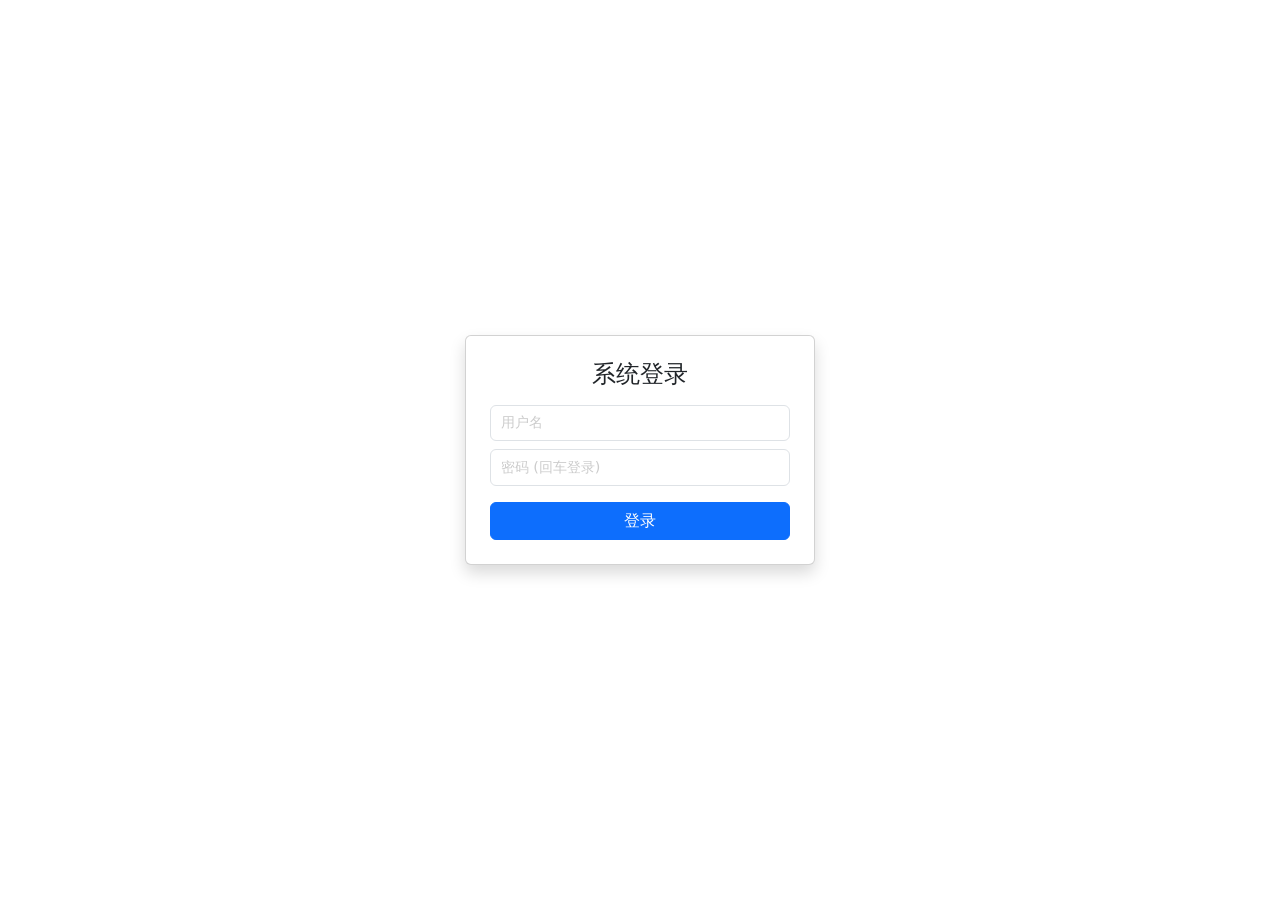
==== commit 805b9307: "Update index.html" ====
--- a/admin/index.html
+++ b/admin/index.html
@@ -28,6 +28,7 @@
             </div>
             <div class="list-group list-group-flush">
                 <a href="#" class="list-group-item list-group-item-action active" onclick="showSection('section-accounts')"><i class="fas fa-users-cog me-2"></i> 邮箱管理</a>
+                <a href="#" class="list-group-item list-group-item-action" onclick="showSection('section-rules')"><i class="fas fa-filter me-2"></i> 收件规则</a>
                 <a href="#" class="list-group-item list-group-item-action" onclick="showSection('section-send')"><i class="fas fa-paper-plane me-2"></i> 发件设置</a>
                 <a href="#" class="list-group-item list-group-item-action" onclick="showSection('section-receive')"><i class="fas fa-inbox me-2"></i> 收件设置</a>
                 <a href="#" class="list-group-item list-group-item-action" onclick="doLogout()"><i class="fas fa-sign-out-alt me-2"></i> 退出登录</a>
@@ -82,9 +83,57 @@
                 </div>
             </div>
 
+            <div id="section-rules" class="content-section">
+                <h3 class="mb-4">收件规则 (公共查询)</h3>
+                <div class="card shadow-sm">
+                    <div class="card-body">
+                        <div class="mb-3 d-flex gap-2 align-items-center flex-wrap">
+                            <button class="btn btn-sm btn-primary" onclick="openRuleModal()"><i class="fas fa-plus"></i> 添加规则</button>
+                            <button class="btn btn-sm btn-danger" onclick="batchDelRules()"><i class="fas fa-trash"></i> 批量删除</button>
+                            
+                            <div class="input-group input-group-sm ms-2" style="width: 250px;">
+                                <span class="input-group-text"><i class="fas fa-search"></i></span>
+                                <input type="text" class="form-control" placeholder="搜索别名/查询码..." onkeyup="filterRules(this.value)">
+                            </div>
+
+                            <div class="ms-auto">
+                                <button class="btn btn-sm btn-outline-secondary" onclick="openBatchRuleImportModal()"><i class="fas fa-file-import"></i> 批量导入</button>
+                                <button class="btn btn-sm btn-outline-secondary" onclick="exportRules()"><i class="fas fa-file-export"></i> 批量导出</button>
+                            </div>
+                        </div>
+
+                        <div class="table-responsive">
+                            <table class="table table-hover table-sm align-middle">
+                                <thead>
+                                    <tr>
+                                        <th><input type="checkbox" id="check-all-rule" onchange="toggleAll('rule')"></th>
+                                        <th>别名</th>
+                                        <th>关联邮箱</th>
+                                        <th>查询码 (点击复制链接)</th>
+                                        <th>抓取数</th>
+                                        <th>匹配规则 (发/收/文)</th>
+                                        <th>有效期</th>
+                                        <th>操作</th>
+                                    </tr>
+                                </thead>
+                                <tbody id="rule-list-body"></tbody>
+                            </table>
+                        </div>
+
+                         <div class="card-footer bg-white d-flex justify-content-between align-items-center border-top-0 pt-3">
+                            <small class="text-muted" id="rule-page-info">共 0 条</small>
+                            <div>
+                                <button class="btn btn-sm btn-outline-secondary" id="btn-prev-rule" onclick="changeRulePage(-1)" disabled>上一页</button>
+                                <button class="btn btn-sm btn-outline-secondary ms-1" id="btn-next-rule" onclick="changeRulePage(1)" disabled>下一页</button>
+                            </div>
+                        </div>
+                    </div>
+                </div>
+            </div>
+
             <div id="section-send" class="content-section">
-                <h3 class="mb-4">发件设置 & 循环任务</h3>
-                <div class="row">
+                 <h3 class="mb-4">发件设置 & 循环任务</h3>
+                 <div class="row">
                     <div class="col-md-4">
                         <div class="card shadow-sm mb-3">
                             <div class="card-header bg-white" id="task-card-title">创建任务 / 立即发送</div>
@@ -208,7 +257,7 @@
             </div>
 
             <div id="section-receive" class="content-section p-0">
-                <div class="split-view">
+                 <div class="split-view">
                     <div class="col-c bg-light border-end">
                         <div class="p-3 border-bottom bg-white">
                             <label class="form-label small text-muted mb-2 fw-bold">显示最近邮件数</label>
@@ -256,7 +305,7 @@
     </div>
 
     <div class="modal fade" id="addAccountModal" tabindex="-1">
-        <div class="modal-dialog">
+         <div class="modal-dialog">
             <div class="modal-content">
                 <div class="modal-header">
                     <h5 class="modal-title" id="accModalTitle">添加邮箱</h5>
@@ -293,8 +342,83 @@
         </div>
     </div>
 
+    <div class="modal fade" id="editRuleModal" tabindex="-1">
+        <div class="modal-dialog">
+            <div class="modal-content">
+                <div class="modal-header">
+                    <h5 class="modal-title" id="ruleModalTitle">添加收件规则</h5>
+                    <button type="button" class="btn-close" data-bs-dismiss="modal"></button>
+                </div>
+                <div class="modal-body">
+                    <input type="hidden" id="rule-id">
+                    
+                    <div class="mb-3">
+                        <label class="form-label small text-muted">关联邮箱 <span class="text-danger">*</span></label>
+                        <input class="form-control" list="account-list-options-rule" id="rule-account-input" placeholder="输入名称搜索...">
+                        <datalist id="account-list-options-rule"></datalist>
+                    </div>
+
+                    <div class="row g-2 mb-3">
+                        <div class="col-6">
+                            <label class="form-label small text-muted">别名 <span class="text-danger">*</span></label>
+                            <input type="text" class="form-control" id="rule-alias" placeholder="显示名称">
+                        </div>
+                        <div class="col-6">
+                            <label class="form-label small text-muted">查询码 (唯一) <span class="text-danger">*</span></label>
+                            <div class="input-group">
+                                <input type="text" class="form-control" id="rule-code" placeholder="默认随机">
+                                <button class="btn btn-outline-secondary" type="button" onclick="genRuleCode()"><i class="fas fa-dice"></i></button>
+                            </div>
+                        </div>
+                    </div>
+
+                    <div class="row g-2 mb-3">
+                        <div class="col-6">
+                            <label class="form-label small text-muted">抓取数量</label>
+                            <input type="number" class="form-control" id="rule-limit" placeholder="默认 5">
+                        </div>
+                        <div class="col-6">
+                            <label class="form-label small text-muted">有效期 (留空永久)</label>
+                            <input type="datetime-local" class="form-control" id="rule-expires">
+                        </div>
+                    </div>
+
+                    <hr class="my-3">
+                    <h6 class="small fw-bold text-muted mb-2">匹配过滤 (留空则不限制)</h6>
+                    
+                    <div class="mb-2">
+                         <input type="text" class="form-control form-control-sm mb-2" id="rule-match-sender" placeholder="发件人匹配 (如: amazon.com)">
+                         <input type="text" class="form-control form-control-sm mb-2" id="rule-match-receiver" placeholder="收件人匹配 (如: user+1@gmail.com)">
+                         <input type="text" class="form-control form-control-sm" id="rule-match-keyword" placeholder="正文关键字匹配">
+                    </div>
+                </div>
+                <div class="modal-footer">
+                    <button type="button" class="btn btn-primary" onclick="saveRule()">保存规则</button>
+                </div>
+            </div>
+        </div>
+    </div>
+    
+    <div class="modal fade" id="batchRuleImportModal" tabindex="-1">
+        <div class="modal-dialog">
+            <div class="modal-content">
+                <div class="modal-header">
+                    <h5 class="modal-title">批量导入规则</h5>
+                    <button type="button" class="btn-close" data-bs-dismiss="modal"></button>
+                </div>
+                <div class="modal-body">
+                    <p class="small text-muted">粘贴 JSON 数组，格式需包含 <code>account_name</code> (用于匹配邮箱ID) 和 <code>alias</code>。</p>
+                    <textarea id="import-rule-json" class="form-control" rows="10" placeholder='[{"account_name":"...", "alias":"...", "query_code":"...", "match_sender":"..."}]'></textarea>
+                </div>
+                <div class="modal-footer">
+                    <button type="button" class="btn btn-primary" onclick="submitBatchRuleImport()">导入</button>
+                </div>
+            </div>
+        </div>
+    </div>
+
     <div class="modal fade" id="batchTaskModal" tabindex="-1">
-        <div class="modal-dialog">
+         <div class="modal-dialog">
             <div class="modal-content">
                 <div class="modal-header">
                     <h5 class="modal-title">批量添加任务 (JSON)</h5>
@@ -312,7 +436,7 @@
     </div>
 
     <div class="modal fade" id="batchAccountImportModal" tabindex="-1">
-        <div class="modal-dialog">
+         <div class="modal-dialog">
             <div class="modal-content">
                 <div class="modal-header">
                     <h5 class="modal-title">批量导入邮箱账户</h5>
--- a/admin/style.css
+++ b/admin/style.css
@@ -0,0 +1,120 @@
+:root {
+    --sidebar-width: 250px;
+    --primary-blue: #007bff;
+}
+body { font-size: 0.9rem; background-color: #f8f9fa; overflow-x: hidden; }
+
+/* 提示内容样式 */
+::placeholder { color: #cccccc !important; opacity: 1; }
+.text-muted { color: #cccccc !important; }
+.form-text { color: #cccccc !important; }
+
+.form-control, .form-select {
+    font-size: 0.9rem;
+    padding: 0.4rem 0.6rem;
+}
+.form-control:focus, .form-select:focus {
+    border: 1px solid var(--primary-blue);
+    box-shadow: 0 0 8px rgba(0, 123, 255, 0.6);
+    outline: none;
+}
+
+/* 侧边栏布局 */
+#sidebar-wrapper {
+    min-height: 100vh;
+    margin-left: -var(--sidebar-width);
+    transition: margin .25s ease-out;
+    background: #343a40;
+    color: #fff;
+    position: fixed;
+    width: var(--sidebar-width);
+    z-index: 1000;
+}
+#sidebar-wrapper .list-group-item {
+    background-color: transparent;
+    color: #ccc;
+    border: none;
+    padding: 1rem 1.5rem;
+}
+#sidebar-wrapper .list-group-item:hover, #sidebar-wrapper .list-group-item.active {
+    background-color: rgba(255,255,255,0.1) !important;
+    color: #fff !important;
+    border-color: transparent !important;
+}
+#page-content-wrapper { width: 100%; padding-left: var(--sidebar-width); }
+.content-section { display: none; padding: 20px; }
+.content-section.active { display: block; }
+
+.content-section h3 {
+    font-size: 1.25rem;
+    font-weight: 600;
+    margin-bottom: 1.5rem !important;
+    border-bottom: 1px solid #eee;
+    padding-bottom: 10px;
+}
+
+/* 收件箱分栏 */
+.split-view { display: flex; height: calc(100vh - 60px); }
+.col-c { width: 450px; border-right: 1px solid #dee2e6; overflow-y: auto; background: #fff; display: flex; flex-direction: column; }
+.col-d { flex: 1; padding: 20px; overflow-y: auto; background: #fff; }
+.email-item { padding: 10px; border-bottom: 1px solid #eee; cursor: pointer; }
+.email-item:hover { background-color: #f1f1f1; }
+
+/* 登录遮罩 */
+#login-overlay {
+    position: fixed; top: 0; left: 0; width: 100%; height: 100%;
+    background: white; z-index: 9999; display: flex;
+    align-items: center; justify-content: center;
+}
+
+.text-truncate-cell {
+    max-width: 150px;
+    white-space: nowrap;
+    overflow: hidden;
+    text-overflow: ellipsis;
+    display: inline-block;
+    vertical-align: middle;
+}
+
+.api-config-cell {
+    font-size: 0.75rem;
+    max-width: 180px;
+    white-space: nowrap;
+    overflow: hidden;
+    text-overflow: ellipsis;
+    color: #666;
+    display: block;
+}
+.gas-url-cell {
+    max-width: 150px;
+    overflow: hidden;
+    text-overflow: ellipsis;
+    white-space: nowrap;
+    display: block;
+}
+
+.cursor-pointer { cursor: pointer; }
+.cursor-pointer:hover { color: var(--primary-blue); }
+
+#mouse-toast {
+    position: absolute;
+    background: rgba(0,0,0,0.8);
+    color: white;
+    padding: 8px 15px;
+    border-radius: 4px;
+    font-size: 0.85rem;
+    pointer-events: none;
+    z-index: 10000;
+    display: none;
+    opacity: 0;
+    transition: opacity 0.3s;
+    white-space: nowrap;
+}
+
+/* 邮箱列表选中样式优化 */
+#inbox-account-list .list-group-item.active {
+    background-color: #e9ecef;
+    color: #000;
+    border-left: 4px solid var(--primary-blue);
+    border-color: #dee2e6 #dee2e6 #dee2e6 var(--primary-blue);
+}
